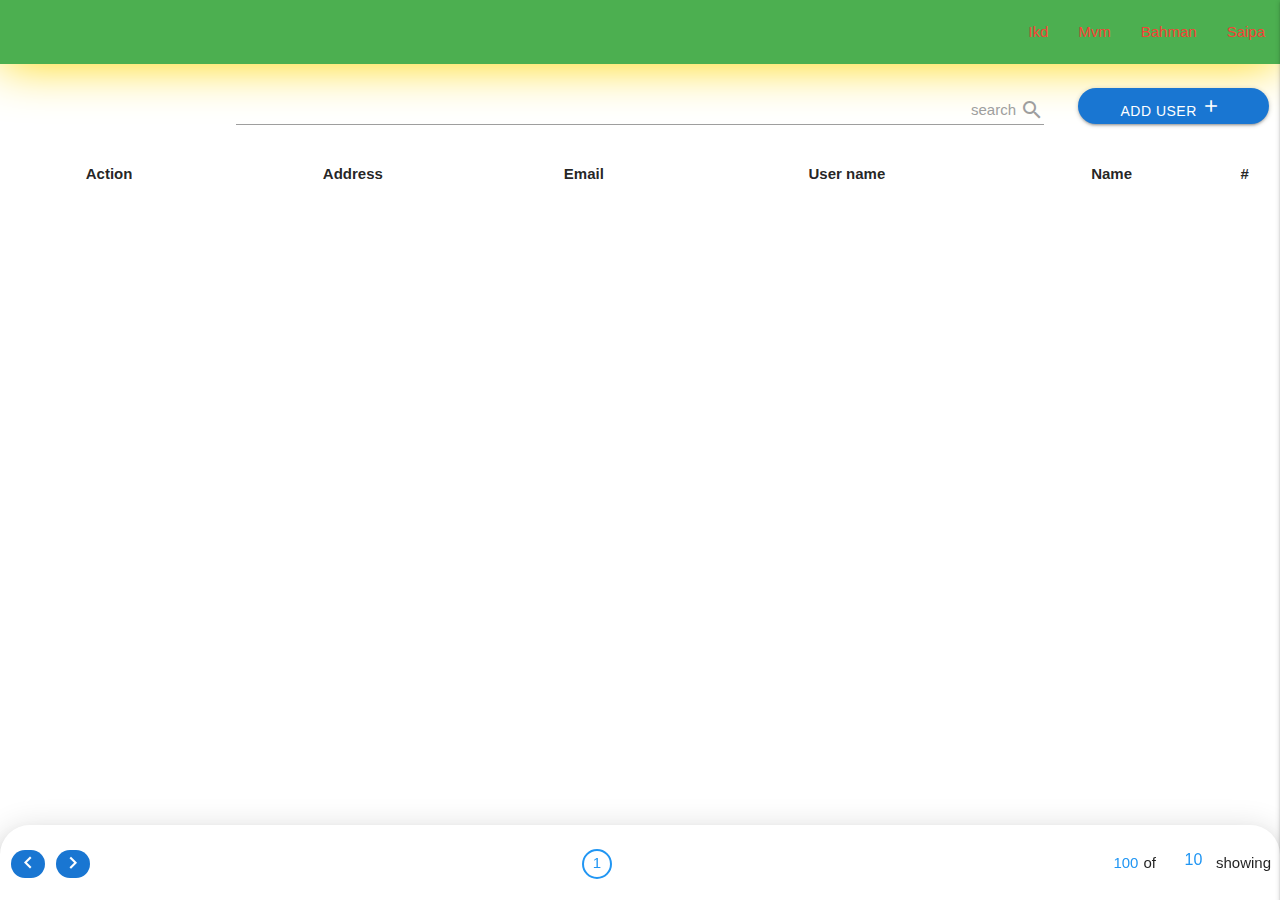
==== assets/users.html @ 416aa0b7 "part #25" ====
<!DOCTYPE html>
<html lang="en">
<head>
    <meta charset="UTF-8">
    <meta name="viewport" content="width=device-width, initial-scale=1.0">
     <link rel="stylesheet" href="/assets/materialize/css/materialize.min.css">
     <link href="https://fonts.googleapis.com/icon?family=Material+Icons" rel="stylesheet">
     <link rel="stylesheet" href="/assets/materialize/css/materialize-rtl.css">
     <link rel="stylesheet" href="/assets/css/style.css">
     <link rel="stylesheet" href="/assets/css/util.css">
     <link rel="stylesheet" type="text/css" href="/assets/css/style.css">
     <link rel="icon" type="image/x-icon" href="/assets/images/favicon.ico">
     <title>in the name of god</title>
</head>
<body x-data="usersData">
   <!-- navbar    section  start -->
    <nav class="green z-depth-0 top_navbar">
        <div class="nav-wrapper">
          <a href="#!" class="red-text hide-on-med-and-up">Users Management</a>
          <a href="#" data-target="mobile-demo" class="sidenav-trigger red-text right"><i class="material-icons">menu</i></a>
          <ul class="hide-on-med-and-down dis-flex">
            <li><a href="https://saipa.iranecar.com" class="red-text">Saipa</a></li>
            <li><a href="https://bahman.iranecar.com" class="red-text">Bahman</a></li>
            <li><a href="https://www.mvmco.ir" class="red-text">Mvm</a></li>
            <li><a href="https://www.ikd.ir" class="red-text">Ikd</a></li>
          </ul>
        </div>
      </nav>
        <!-- navbar    section  end -->


        <!-- content    section  start -->

         
        <section id="top_action_section" class="row m-b-0 container">

          
           <!-- add    botton -->
            
    
         <div class="p-l-10 p-r-10 p-t-10 col s12 m4 l2">
            <button id="add_user_botton" class="waves-effect waves-light btn blue darken-2 p-l-30 p-r-30 w-full rounded_pill" 
            x-on:click="showAddModal = true">
                <i class="material-icons m-r-5">add</i>
                Add User
            </button>
         </div> 
         
         <!-- search    section -->

         <div class="row col s12 m8 l8 m-b-0">
            <div class="input-field col s12">
              <input id="search" type="text" class="validate">
              <label for="search">
                <i class="material-icons pos-relative top-7">search</i>
                search
            </label>
              
            </div>
          </div>
          <div class="col l2 hide-on-med-and-down"></div>
        </section>
        
         <!-- user list    section              -->

        

        <!-- spinner start -->

        <!-- <template x-if="isLoading"> -->

          <div class="center-align" x-show="isLoading">
            <div class="preloader-wrapper small active">
              <div class="spinner-layer spinner-green-only">
                <div class="circle-clipper left">
                  <div class="circle"></div>
                </div><div class="gap-patch">
                  <div class="circle"></div>
                </div><div class="circle-clipper right">
                  <div class="circle"></div>
                </div>
              </div>
            </div>
        </div>

        <!-- </template> -->


 
         <!-- spinner end -->

        <!-- user  list    in mobile size start  -->

         <section class="user_list_section" x-init="getUsers()">

         <ul class="collapsible hide-on-med-and-up">

         <template x-for="user in pageUsers">

          <li class="users_list_item">
            <div class="collapsible-header">
  
              <i class="material-icons blue-text darken-2 users_list_arrow_icon">
                arrow_drop_down_circle</i>
                <span x-text="user.name"></span>
                
              
            </div>
              <div class="collapsible-body">
                <div class="p-all-5">
                  <span class="f-bold">Username  :</span>
                  <span x-text="user.username"></span>
                </div>
  
                <div class="p-all-5">
                  <span class="f-bold">Email  :</span>
                  <span x-text="user.email"></span>
                </div>
  
                <div class="p-all-5">
                  <span class="f-bold">Address  :</span>
                  <span x-text="user.address.city+'-'+user.address.street"></span>
                </div>
  
                <div class="p-all-5 flex-l-m">
                  <span class="f-bold">Action  :</span>
                  <i class="material-icons red-text m-l-5 m-r-5">delete_forever</i>
                  <i class="material-icons orange-text darken-3 m-l-5 m-r-5">edite</i>
                </div>
              </div>
          </li>

         </template>



         </ul>

         <!-- user  list    in mobile size end -->

         <!-- user  list in    Desktop start -->

         <div class="hide-on-med-and-down show-on-medium-and-up container">

          <table class="striped centered highlight">

            <thead>
            <tr>
            <th>#</th>
            <th>Name</th>
            <th>User name</th>
            <th>Email</th>
            <th>Address</th>
            <th>Action</th> 
            </tr>
            </thead>

            <tbody class="desktop_table_body">

              <template x-for="user in pageUsers">

                <tr>
                  <td x-text="user.id"></td>
                  <td x-text="user.name"></td>
                  <td x-text="user.username"></td>
                  <td x-text="user.email"></td>
                  <td x-text="user.address.city+'-'+user.address.street"></td>
                  <td>
                    <i class="material-icons red-text m-l-5 m-r-5 hov-pointer">delete_forever</i>
                    <i class="material-icons orange-text darken-3 m-l-5 m-r-5 hov-pointer">edite</i>  
                  </td>
                </tr>

              </template>

            </tbody>
          </table>
         </div>

         <!-- user  list in    Desktop end -->

         <!-- page number users list -->

         <div class="pagination_container container p-l-9 p-r-9 p-t-12 p-b-10 flex-sb-m pos-fixed left-0 right-0 bottom-0 z-depth-4 rounded_top_30">

        <div class="pagination_item_counts flex-l p-l-10 flex-l-m">
          showing
          <span class="m-l-5 m-r-5 max-w-50 ">
            <input type="number" class="blue-text darken-2 no-border center-align m-b-0" value="10">
          </span>
          of
          <span class="blue-text darken-2 m-l-5 m-r-5">100</span>
        </div>

        <strong x-text="currentPage" class="blue-text page_number"></strong>

        <div class="pagination_bottons">

          <i class="material-icons blue darken-2 m-l-2 m-r-5 p-l-5 p-r-5 p-t-1 p-b-3 waves-effect waves-light white-text rounded_pill"
          x-on:click="nextPage()">keyboard_arrow_right</i>
          <i class="material-icons blue darken-2 m-l-2 m-r-5 p-l-5 p-r-5 p-t-1 p-b-3 waves-effect waves-light white-text rounded_pill"
          x-on:click="prevPage()">keyboard_arrow_left</i>
      
          </div>

         </div>


         </section>



        <!-- Modal     section -->

        <div class="add_user-modal_back " x-show="showAddModal" x-transition x-on:click="showAddModal = false" ></div>

        <div class="add_user_modal container trans-0-3" x-bind:class="showAddModal ? 'show' : ''">

          <div class="row p-t-10 p-b-10 p-r-40 p-l-40 center-on-small-only">

        <h5>
          <i class="material-icons m-r-10 m-l-10 pos-relative top-4">person_add</i>
          Add User
        </h5>

        <form>

        <div class="input-field col s12">
          <input id="name" type="text" class="validate">
          <label for="name">name</label>
        </div>

        <div class="input-field col s12">
          <input id="username" type="text" class="validate">
          <label for="username">username</label>
        </div>

        <div class="input-field col s12">
          <input id="email" type="email" class="validate">
          <label for="email">email</label>
        </div>
        </form>

        <button type="button"
        class="waves-effect waves-light btn blue-darken-1 m-t-20 m-b-10 w-full max-w-250 rounded_pill">
        submit
      </button>
          </div>

        </div>

        <!-- content    section  end -->

        <!-- sidebar    section  start -->
      <ul class="sidenav" id="mobile-demo">
        <li><div class="user-view">
          <div class="background">
            <img src="/assets/images/1.jpg" class="w_100">
          </div>
          <a><img class="circle" src="/assets/images/5.jpg"></a>
          <a><span class="white-text name">Ali Babaie</span></a>
          <a><span class="white-text email">Ali_babaie2005@yahoo.com</span></a>
        </div></li>
        <li>
          <a href="http://vista.ir"><i class="material-icons right sidenav_link_icon">insert_link</i>Khabar</a>
        </li>
        <li>
          <a href="https://ikco.ir"><i class="material-icons right sidenav_link_icon">insert_link</i>Mashin</a>
        </li>
        <li><div class="divider"></div></li>
        <li><a class="subheader">page</a></li>
        <li><a class="waves-effect" href="/assets/users.html">Home</a></li>
        <li><a class="waves-effect" href="/assets/users.html">Users</a></li>
      </ul>
      <!-- sidebar    section  end -->


     <!-- reference    Js -->
     <script src="/assets/js/axios.js"></script>
     <script defer src="/assets/js/alpine.js"></script>
     <script src="/assets/js/alpinjscontoroller/usersContoroller.js"></script>
     <script src="/assets/materialize/js/materialize.min.js"></script>
     <script src="/assets/js/app.js"></script>
     <script src="/assets/js/useres.js"></script>
</body>
</html>
---- assets/css/style.css ----
@font-face{
  font-family: "BYekan";
  src: url(/assets/fonts-BYekan/BYekan-webfont.eot); format("eot");
  src: url(/assets/fonts-BYekan/BYekan-webfont.woff); format("woff");
  src: url(/assets/fonts-BYekan/BYekan-webfont.ttf); format("truetype");
  font-weight: normal;
  font-style: normal;

}

*{
   direction: rtl; 
  /* font-family: "BYekan"; */
}

.w_100{
    width: 100%  !important;
}

 @media( min-width:600px ){ 
    .top_navbar{
        box-shadow: 0 0 50px gold !important;
    }

    #top_action_section{
        display: flex !important;
        align-items: center !important;
    }
 } 

 .users_list_item .users_list_arrow_icon{
    transition: all 400ms ease;   
   
   }

 .users_list_item.active .users_list_arrow_icon{
    transform: rotate(180deg)   
   
   }

   .users_list_item.active , .users_list_item.active .collapsible-header{
    background-color: grey;
    
   }

   table.highlight > tbody > tr:hover {
    background-color:#bbdefb ;
  }

  .container{
    width: 100% !important;
  }

  .add_user-modal_back{
    position: fixed;
    width: 100%;
    height: 100vh;
    background-color: rgba(0, 0, 0, .5);
    left: 0;
    top: 0;
    z-index: 999;

  }

 .add_user_modal{
  position: fixed;
  height: 70vh;
  background-color: white;
  bottom: 0;
  z-index: 1000;
  border-radius: 30px 30px 0 0;
  left: 0;
  right: 0;
  margin: 0 auto;
  bottom: -70vh;
 }

 .add_user_modal.show{
  box-shadow: 0 0 10px blue;
  bottom: 0vh;
 }

 .sidenav_link_icon{
  margin: 0 0 0 25px  !important; 
 }

 .user_list_section{
  height: calc(100vh - 258px);
  overflow: auto;
 }

 .page_number{
 display: flex; 
 justify-content: center;
 align-items: center;
 border: 2px solid;
 border-radius: 100%;
 width: 30px;
 height: 30px;
 }
---- assets/css/util.css ----
/*[ FONT SIZE ]
///////////////////////////////////////////////////////////
*/
.f-bold{font-weight: bold !important;}
.fs-1 {font-size: 1px;}
.fs-2 {font-size: 2px;}
.fs-3 {font-size: 3px;}
.fs-4 {font-size: 4px;}
.fs-5 {font-size: 5px;}
.fs-6 {font-size: 6px;}
.fs-7 {font-size: 7px;}
.fs-8 {font-size: 8px;}
.fs-9 {font-size: 9px;}
.fs-10 {font-size: 10px;}
.fs-11 {font-size: 11px;}
.fs-12 {font-size: 12px;}
.fs-13 {font-size: 13px;}
.fs-14 {font-size: 14px;}
.fs-15 {font-size: 15px;}
.fs-16 {font-size: 16px;}
.fs-17 {font-size: 17px;}
.fs-18 {font-size: 18px;}
.fs-19 {font-size: 19px;}
.fs-20 {font-size: 20px;}
.fs-21 {font-size: 21px;}
.fs-22 {font-size: 22px;}
.fs-23 {font-size: 23px;}
.fs-24 {font-size: 24px;}
.fs-25 {font-size: 25px;}
.fs-26 {font-size: 26px;}
.fs-27 {font-size: 27px;}
.fs-28 {font-size: 28px;}
.fs-29 {font-size: 29px;}
.fs-30 {font-size: 30px;}
.fs-31 {font-size: 31px;}
.fs-32 {font-size: 32px;}
.fs-33 {font-size: 33px;}
.fs-34 {font-size: 34px;}
.fs-35 {font-size: 35px;}
.fs-36 {font-size: 36px;}
.fs-37 {font-size: 37px;}
.fs-38 {font-size: 38px;}
.fs-39 {font-size: 39px;}
.fs-40 {font-size: 40px;}
.fs-41 {font-size: 41px;}
.fs-42 {font-size: 42px;}
.fs-43 {font-size: 43px;}
.fs-44 {font-size: 44px;}
.fs-45 {font-size: 45px;}
.fs-46 {font-size: 46px;}
.fs-47 {font-size: 47px;}
.fs-48 {font-size: 48px;}
.fs-49 {font-size: 49px;}
.fs-50 {font-size: 50px;}
.fs-51 {font-size: 51px;}
.fs-52 {font-size: 52px;}
.fs-53 {font-size: 53px;}
.fs-54 {font-size: 54px;}
.fs-55 {font-size: 55px;}
.fs-56 {font-size: 56px;}
.fs-57 {font-size: 57px;}
.fs-58 {font-size: 58px;}
.fs-59 {font-size: 59px;}
.fs-60 {font-size: 60px;}
.fs-61 {font-size: 61px;}
.fs-62 {font-size: 62px;}
.fs-63 {font-size: 63px;}
.fs-64 {font-size: 64px;}
.fs-65 {font-size: 65px;}
.fs-66 {font-size: 66px;}
.fs-67 {font-size: 67px;}
.fs-68 {font-size: 68px;}
.fs-69 {font-size: 69px;}
.fs-70 {font-size: 70px;}
.fs-71 {font-size: 71px;}
.fs-72 {font-size: 72px;}
.fs-73 {font-size: 73px;}
.fs-74 {font-size: 74px;}
.fs-75 {font-size: 75px;}
.fs-76 {font-size: 76px;}
.fs-77 {font-size: 77px;}
.fs-78 {font-size: 78px;}
.fs-79 {font-size: 79px;}
.fs-80 {font-size: 80px;}
.fs-81 {font-size: 81px;}
.fs-82 {font-size: 82px;}
.fs-83 {font-size: 83px;}
.fs-84 {font-size: 84px;}
.fs-85 {font-size: 85px;}
.fs-86 {font-size: 86px;}
.fs-87 {font-size: 87px;}
.fs-88 {font-size: 88px;}
.fs-89 {font-size: 89px;}
.fs-90 {font-size: 90px;}
.fs-91 {font-size: 91px;}
.fs-92 {font-size: 92px;}
.fs-93 {font-size: 93px;}
.fs-94 {font-size: 94px;}
.fs-95 {font-size: 95px;}
.fs-96 {font-size: 96px;}
.fs-97 {font-size: 97px;}
.fs-98 {font-size: 98px;}
.fs-99 {font-size: 99px;}
.fs-100 {font-size: 100px;}
.fs-101 {font-size: 101px;}
.fs-102 {font-size: 102px;}
.fs-103 {font-size: 103px;}
.fs-104 {font-size: 104px;}
.fs-105 {font-size: 105px;}
.fs-106 {font-size: 106px;}
.fs-107 {font-size: 107px;}
.fs-108 {font-size: 108px;}
.fs-109 {font-size: 109px;}
.fs-110 {font-size: 110px;}
.fs-111 {font-size: 111px;}
.fs-112 {font-size: 112px;}
.fs-113 {font-size: 113px;}
.fs-114 {font-size: 114px;}
.fs-115 {font-size: 115px;}
.fs-116 {font-size: 116px;}
.fs-117 {font-size: 117px;}
.fs-118 {font-size: 118px;}
.fs-119 {font-size: 119px;}
.fs-120 {font-size: 120px;}
.fs-121 {font-size: 121px;}
.fs-122 {font-size: 122px;}
.fs-123 {font-size: 123px;}
.fs-124 {font-size: 124px;}
.fs-125 {font-size: 125px;}
.fs-126 {font-size: 126px;}
.fs-127 {font-size: 127px;}
.fs-128 {font-size: 128px;}
.fs-129 {font-size: 129px;}
.fs-130 {font-size: 130px;}
.fs-131 {font-size: 131px;}
.fs-132 {font-size: 132px;}
.fs-133 {font-size: 133px;}
.fs-134 {font-size: 134px;}
.fs-135 {font-size: 135px;}
.fs-136 {font-size: 136px;}
.fs-137 {font-size: 137px;}
.fs-138 {font-size: 138px;}
.fs-139 {font-size: 139px;}
.fs-140 {font-size: 140px;}
.fs-141 {font-size: 141px;}
.fs-142 {font-size: 142px;}
.fs-143 {font-size: 143px;}
.fs-144 {font-size: 144px;}
.fs-145 {font-size: 145px;}
.fs-146 {font-size: 146px;}
.fs-147 {font-size: 147px;}
.fs-148 {font-size: 148px;}
.fs-149 {font-size: 149px;}
.fs-150 {font-size: 150px;}
.fs-151 {font-size: 151px;}
.fs-152 {font-size: 152px;}
.fs-153 {font-size: 153px;}
.fs-154 {font-size: 154px;}
.fs-155 {font-size: 155px;}
.fs-156 {font-size: 156px;}
.fs-157 {font-size: 157px;}
.fs-158 {font-size: 158px;}
.fs-159 {font-size: 159px;}
.fs-160 {font-size: 160px;}
.fs-161 {font-size: 161px;}
.fs-162 {font-size: 162px;}
.fs-163 {font-size: 163px;}
.fs-164 {font-size: 164px;}
.fs-165 {font-size: 165px;}
.fs-166 {font-size: 166px;}
.fs-167 {font-size: 167px;}
.fs-168 {font-size: 168px;}
.fs-169 {font-size: 169px;}
.fs-170 {font-size: 170px;}
.fs-171 {font-size: 171px;}
.fs-172 {font-size: 172px;}
.fs-173 {font-size: 173px;}
.fs-174 {font-size: 174px;}
.fs-175 {font-size: 175px;}
.fs-176 {font-size: 176px;}
.fs-177 {font-size: 177px;}
.fs-178 {font-size: 178px;}
.fs-179 {font-size: 179px;}
.fs-180 {font-size: 180px;}
.fs-181 {font-size: 181px;}
.fs-182 {font-size: 182px;}
.fs-183 {font-size: 183px;}
.fs-184 {font-size: 184px;}
.fs-185 {font-size: 185px;}
.fs-186 {font-size: 186px;}
.fs-187 {font-size: 187px;}
.fs-188 {font-size: 188px;}
.fs-189 {font-size: 189px;}
.fs-190 {font-size: 190px;}
.fs-191 {font-size: 191px;}
.fs-192 {font-size: 192px;}
.fs-193 {font-size: 193px;}
.fs-194 {font-size: 194px;}
.fs-195 {font-size: 195px;}
.fs-196 {font-size: 196px;}
.fs-197 {font-size: 197px;}
.fs-198 {font-size: 198px;}
.fs-199 {font-size: 199px;}
.fs-200 {font-size: 200px;}

/*[ PADDING ]
///////////////////////////////////////////////////////////
*/
.p-all-0{padding: 0 !important;}
.p-all-1{padding: 1px !important;}
.p-all-2{padding: 2px !important;}
.p-all-3{padding: 3px !important;}
.p-all-4{padding: 4px !important;}
.p-all-5{padding: 5px !important;}
.p-all-6{padding: 6px !important;}
.p-all-7{padding: 7px !important;}
.p-all-8{padding: 8px !important;}
.p-all-9{padding: 9px !important;}
.p-t-0 {padding-top: 0px;}
.p-t-1 {padding-top: 1px;}
.p-t-2 {padding-top: 2px;}
.p-t-3 {padding-top: 3px;}
.p-t-4 {padding-top: 4px;}
.p-t-5 {padding-top: 5px;}
.p-t-6 {padding-top: 6px;}
.p-t-7 {padding-top: 7px;}
.p-t-8 {padding-top: 8px;}
.p-t-9 {padding-top: 9px;}
.p-t-10 {padding-top: 10px;}
.p-t-11 {padding-top: 11px;}
.p-t-12 {padding-top: 12px;}
.p-t-13 {padding-top: 13px;}
.p-t-14 {padding-top: 14px;}
.p-t-15 {padding-top: 15px;}
.p-t-16 {padding-top: 16px;}
.p-t-17 {padding-top: 17px;}
.p-t-18 {padding-top: 18px;}
.p-t-19 {padding-top: 19px;}
.p-t-20 {padding-top: 20px;}
.p-t-21 {padding-top: 21px;}
.p-t-22 {padding-top: 22px;}
.p-t-23 {padding-top: 23px;}
.p-t-24 {padding-top: 24px;}
.p-t-25 {padding-top: 25px;}
.p-t-26 {padding-top: 26px;}
.p-t-27 {padding-top: 27px;}
.p-t-28 {padding-top: 28px;}
.p-t-29 {padding-top: 29px;}
.p-t-30 {padding-top: 30px;}
.p-t-31 {padding-top: 31px;}
.p-t-32 {padding-top: 32px;}
.p-t-33 {padding-top: 33px;}
.p-t-34 {padding-top: 34px;}
.p-t-35 {padding-top: 35px;}
.p-t-36 {padding-top: 36px;}
.p-t-37 {padding-top: 37px;}
.p-t-38 {padding-top: 38px;}
.p-t-39 {padding-top: 39px;}
.p-t-40 {padding-top: 40px;}
.p-t-41 {padding-top: 41px;}
.p-t-42 {padding-top: 42px;}
.p-t-43 {padding-top: 43px;}
.p-t-44 {padding-top: 44px;}
.p-t-45 {padding-top: 45px;}
.p-t-46 {padding-top: 46px;}
.p-t-47 {padding-top: 47px;}
.p-t-48 {padding-top: 48px;}
.p-t-49 {padding-top: 49px;}
.p-t-50 {padding-top: 50px;}
.p-t-51 {padding-top: 51px;}
.p-t-52 {padding-top: 52px;}
.p-t-53 {padding-top: 53px;}
.p-t-54 {padding-top: 54px;}
.p-t-55 {padding-top: 55px;}
.p-t-56 {padding-top: 56px;}
.p-t-57 {padding-top: 57px;}
.p-t-58 {padding-top: 58px;}
.p-t-59 {padding-top: 59px;}
.p-t-60 {padding-top: 60px;}
.p-t-61 {padding-top: 61px;}
.p-t-62 {padding-top: 62px;}
.p-t-63 {padding-top: 63px;}
.p-t-64 {padding-top: 64px;}
.p-t-65 {padding-top: 65px;}
.p-t-66 {padding-top: 66px;}
.p-t-67 {padding-top: 67px;}
.p-t-68 {padding-top: 68px;}
.p-t-69 {padding-top: 69px;}
.p-t-70 {padding-top: 70px;}
.p-t-71 {padding-top: 71px;}
.p-t-72 {padding-top: 72px;}
.p-t-73 {padding-top: 73px;}
.p-t-74 {padding-top: 74px;}
.p-t-75 {padding-top: 75px;}
.p-t-76 {padding-top: 76px;}
.p-t-77 {padding-top: 77px;}
.p-t-78 {padding-top: 78px;}
.p-t-79 {padding-top: 79px;}
.p-t-80 {padding-top: 80px;}
.p-t-81 {padding-top: 81px;}
.p-t-82 {padding-top: 82px;}
.p-t-83 {padding-top: 83px;}
.p-t-84 {padding-top: 84px;}
.p-t-85 {padding-top: 85px;}
.p-t-86 {padding-top: 86px;}
.p-t-87 {padding-top: 87px;}
.p-t-88 {padding-top: 88px;}
.p-t-89 {padding-top: 89px;}
.p-t-90 {padding-top: 90px;}
.p-t-91 {padding-top: 91px;}
.p-t-92 {padding-top: 92px;}
.p-t-93 {padding-top: 93px;}
.p-t-94 {padding-top: 94px;}
.p-t-95 {padding-top: 95px;}
.p-t-96 {padding-top: 96px;}
.p-t-97 {padding-top: 97px;}
.p-t-98 {padding-top: 98px;}
.p-t-99 {padding-top: 99px;}
.p-t-100 {padding-top: 100px;}
.p-t-101 {padding-top: 101px;}
.p-t-102 {padding-top: 102px;}
.p-t-103 {padding-top: 103px;}
.p-t-104 {padding-top: 104px;}
.p-t-105 {padding-top: 105px;}
.p-t-106 {padding-top: 106px;}
.p-t-107 {padding-top: 107px;}
.p-t-108 {padding-top: 108px;}
.p-t-109 {padding-top: 109px;}
.p-t-110 {padding-top: 110px;}
.p-t-111 {padding-top: 111px;}
.p-t-112 {padding-top: 112px;}
.p-t-113 {padding-top: 113px;}
.p-t-114 {padding-top: 114px;}
.p-t-115 {padding-top: 115px;}
.p-t-116 {padding-top: 116px;}
.p-t-117 {padding-top: 117px;}
.p-t-118 {padding-top: 118px;}
.p-t-119 {padding-top: 119px;}
.p-t-120 {padding-top: 120px;}
.p-t-121 {padding-top: 121px;}
.p-t-122 {padding-top: 122px;}
.p-t-123 {padding-top: 123px;}
.p-t-124 {padding-top: 124px;}
.p-t-125 {padding-top: 125px;}
.p-t-126 {padding-top: 126px;}
.p-t-127 {padding-top: 127px;}
.p-t-128 {padding-top: 128px;}
.p-t-129 {padding-top: 129px;}
.p-t-130 {padding-top: 130px;}
.p-t-131 {padding-top: 131px;}
.p-t-132 {padding-top: 132px;}
.p-t-133 {padding-top: 133px;}
.p-t-134 {padding-top: 134px;}
.p-t-135 {padding-top: 135px;}
.p-t-136 {padding-top: 136px;}
.p-t-137 {padding-top: 137px;}
.p-t-138 {padding-top: 138px;}
.p-t-139 {padding-top: 139px;}
.p-t-140 {padding-top: 140px;}
.p-t-141 {padding-top: 141px;}
.p-t-142 {padding-top: 142px;}
.p-t-143 {padding-top: 143px;}
.p-t-144 {padding-top: 144px;}
.p-t-145 {padding-top: 145px;}
.p-t-146 {padding-top: 146px;}
.p-t-147 {padding-top: 147px;}
.p-t-148 {padding-top: 148px;}
.p-t-149 {padding-top: 149px;}
.p-t-150 {padding-top: 150px;}
.p-t-151 {padding-top: 151px;}
.p-t-152 {padding-top: 152px;}
.p-t-153 {padding-top: 153px;}
.p-t-154 {padding-top: 154px;}
.p-t-155 {padding-top: 155px;}
.p-t-156 {padding-top: 156px;}
.p-t-157 {padding-top: 157px;}
.p-t-158 {padding-top: 158px;}
.p-t-159 {padding-top: 159px;}
.p-t-160 {padding-top: 160px;}
.p-t-161 {padding-top: 161px;}
.p-t-162 {padding-top: 162px;}
.p-t-163 {padding-top: 163px;}
.p-t-164 {padding-top: 164px;}
.p-t-165 {padding-top: 165px;}
.p-t-166 {padding-top: 166px;}
.p-t-167 {padding-top: 167px;}
.p-t-168 {padding-top: 168px;}
.p-t-169 {padding-top: 169px;}
.p-t-170 {padding-top: 170px;}
.p-t-171 {padding-top: 171px;}
.p-t-172 {padding-top: 172px;}
.p-t-173 {padding-top: 173px;}
.p-t-174 {padding-top: 174px;}
.p-t-175 {padding-top: 175px;}
.p-t-176 {padding-top: 176px;}
.p-t-177 {padding-top: 177px;}
.p-t-178 {padding-top: 178px;}
.p-t-179 {padding-top: 179px;}
.p-t-180 {padding-top: 180px;}
.p-t-181 {padding-top: 181px;}
.p-t-182 {padding-top: 182px;}
.p-t-183 {padding-top: 183px;}
.p-t-184 {padding-top: 184px;}
.p-t-185 {padding-top: 185px;}
.p-t-186 {padding-top: 186px;}
.p-t-187 {padding-top: 187px;}
.p-t-188 {padding-top: 188px;}
.p-t-189 {padding-top: 189px;}
.p-t-190 {padding-top: 190px;}
.p-t-191 {padding-top: 191px;}
.p-t-192 {padding-top: 192px;}
.p-t-193 {padding-top: 193px;}
.p-t-194 {padding-top: 194px;}
.p-t-195 {padding-top: 195px;}
.p-t-196 {padding-top: 196px;}
.p-t-197 {padding-top: 197px;}
.p-t-198 {padding-top: 198px;}
.p-t-199 {padding-top: 199px;}
.p-t-200 {padding-top: 200px;}
.p-t-201 {padding-top: 201px;}
.p-t-202 {padding-top: 202px;}
.p-t-203 {padding-top: 203px;}
.p-t-204 {padding-top: 204px;}
.p-t-205 {padding-top: 205px;}
.p-t-206 {padding-top: 206px;}
.p-t-207 {padding-top: 207px;}
.p-t-208 {padding-top: 208px;}
.p-t-209 {padding-top: 209px;}
.p-t-210 {padding-top: 210px;}
.p-t-211 {padding-top: 211px;}
.p-t-212 {padding-top: 212px;}
.p-t-213 {padding-top: 213px;}
.p-t-214 {padding-top: 214px;}
.p-t-215 {padding-top: 215px;}
.p-t-216 {padding-top: 216px;}
.p-t-217 {padding-top: 217px;}
.p-t-218 {padding-top: 218px;}
.p-t-219 {padding-top: 219px;}
.p-t-220 {padding-top: 220px;}
.p-t-221 {padding-top: 221px;}
.p-t-222 {padding-top: 222px;}
.p-t-223 {padding-top: 223px;}
.p-t-224 {padding-top: 224px;}
.p-t-225 {padding-top: 225px;}
.p-t-226 {padding-top: 226px;}
.p-t-227 {padding-top: 227px;}
.p-t-228 {padding-top: 228px;}
.p-t-229 {padding-top: 229px;}
.p-t-230 {padding-top: 230px;}
.p-t-231 {padding-top: 231px;}
.p-t-232 {padding-top: 232px;}
.p-t-233 {padding-top: 233px;}
.p-t-234 {padding-top: 234px;}
.p-t-235 {padding-top: 235px;}
.p-t-236 {padding-top: 236px;}
.p-t-237 {padding-top: 237px;}
.p-t-238 {padding-top: 238px;}
.p-t-239 {padding-top: 239px;}
.p-t-240 {padding-top: 240px;}
.p-t-241 {padding-top: 241px;}
.p-t-242 {padding-top: 242px;}
.p-t-243 {padding-top: 243px;}
.p-t-244 {padding-top: 244px;}
.p-t-245 {padding-top: 245px;}
.p-t-246 {padding-top: 246px;}
.p-t-247 {padding-top: 247px;}
.p-t-248 {padding-top: 248px;}
.p-t-249 {padding-top: 249px;}
.p-t-250 {padding-top: 250px;}
.p-b-0 {padding-bottom: 0px;}
.p-b-1 {padding-bottom: 1px;}
.p-b-2 {padding-bottom: 2px;}
.p-b-3 {padding-bottom: 3px;}
.p-b-4 {padding-bottom: 4px;}
.p-b-5 {padding-bottom: 5px;}
.p-b-6 {padding-bottom: 6px;}
.p-b-7 {padding-bottom: 7px;}
.p-b-8 {padding-bottom: 8px;}
.p-b-9 {padding-bottom: 9px;}
.p-b-10 {padding-bottom: 10px;}
.p-b-11 {padding-bottom: 11px;}
.p-b-12 {padding-bottom: 12px;}
.p-b-13 {padding-bottom: 13px;}
.p-b-14 {padding-bottom: 14px;}
.p-b-15 {padding-bottom: 15px;}
.p-b-16 {padding-bottom: 16px;}
.p-b-17 {padding-bottom: 17px;}
.p-b-18 {padding-bottom: 18px;}
.p-b-19 {padding-bottom: 19px;}
.p-b-20 {padding-bottom: 20px;}
.p-b-21 {padding-bottom: 21px;}
.p-b-22 {padding-bottom: 22px;}
.p-b-23 {padding-bottom: 23px;}
.p-b-24 {padding-bottom: 24px;}
.p-b-25 {padding-bottom: 25px;}
.p-b-26 {padding-bottom: 26px;}
.p-b-27 {padding-bottom: 27px;}
.p-b-28 {padding-bottom: 28px;}
.p-b-29 {padding-bottom: 29px;}
.p-b-30 {padding-bottom: 30px;}
.p-b-31 {padding-bottom: 31px;}
.p-b-32 {padding-bottom: 32px;}
.p-b-33 {padding-bottom: 33px;}
.p-b-34 {padding-bottom: 34px;}
.p-b-35 {padding-bottom: 35px;}
.p-b-36 {padding-bottom: 36px;}
.p-b-37 {padding-bottom: 37px;}
.p-b-38 {padding-bottom: 38px;}
.p-b-39 {padding-bottom: 39px;}
.p-b-40 {padding-bottom: 40px;}
.p-b-41 {padding-bottom: 41px;}
.p-b-42 {padding-bottom: 42px;}
.p-b-43 {padding-bottom: 43px;}
.p-b-44 {padding-bottom: 44px;}
.p-b-45 {padding-bottom: 45px;}
.p-b-46 {padding-bottom: 46px;}
.p-b-47 {padding-bottom: 47px;}
.p-b-48 {padding-bottom: 48px;}
.p-b-49 {padding-bottom: 49px;}
.p-b-50 {padding-bottom: 50px;}
.p-b-51 {padding-bottom: 51px;}
.p-b-52 {padding-bottom: 52px;}
.p-b-53 {padding-bottom: 53px;}
.p-b-54 {padding-bottom: 54px;}
.p-b-55 {padding-bottom: 55px;}
.p-b-56 {padding-bottom: 56px;}
.p-b-57 {padding-bottom: 57px;}
.p-b-58 {padding-bottom: 58px;}
.p-b-59 {padding-bottom: 59px;}
.p-b-60 {padding-bottom: 60px;}
.p-b-61 {padding-bottom: 61px;}
.p-b-62 {padding-bottom: 62px;}
.p-b-63 {padding-bottom: 63px;}
.p-b-64 {padding-bottom: 64px;}
.p-b-65 {padding-bottom: 65px;}
.p-b-66 {padding-bottom: 66px;}
.p-b-67 {padding-bottom: 67px;}
.p-b-68 {padding-bottom: 68px;}
.p-b-69 {padding-bottom: 69px;}
.p-b-70 {padding-bottom: 70px;}
.p-b-71 {padding-bottom: 71px;}
.p-b-72 {padding-bottom: 72px;}
.p-b-73 {padding-bottom: 73px;}
.p-b-74 {padding-bottom: 74px;}
.p-b-75 {padding-bottom: 75px;}
.p-b-76 {padding-bottom: 76px;}
.p-b-77 {padding-bottom: 77px;}
.p-b-78 {padding-bottom: 78px;}
.p-b-79 {padding-bottom: 79px;}
.p-b-80 {padding-bottom: 80px;}
.p-b-81 {padding-bottom: 81px;}
.p-b-82 {padding-bottom: 82px;}
.p-b-83 {padding-bottom: 83px;}
.p-b-84 {padding-bottom: 84px;}
.p-b-85 {padding-bottom: 85px;}
.p-b-86 {padding-bottom: 86px;}
.p-b-87 {padding-bottom: 87px;}
.p-b-88 {padding-bottom: 88px;}
.p-b-89 {padding-bottom: 89px;}
.p-b-90 {padding-bottom: 90px;}
.p-b-91 {padding-bottom: 91px;}
.p-b-92 {padding-bottom: 92px;}
.p-b-93 {padding-bottom: 93px;}
.p-b-94 {padding-bottom: 94px;}
.p-b-95 {padding-bottom: 95px;}
.p-b-96 {padding-bottom: 96px;}
.p-b-97 {padding-bottom: 97px;}
.p-b-98 {padding-bottom: 98px;}
.p-b-99 {padding-bottom: 99px;}
.p-b-100 {padding-bottom: 100px;}
.p-b-101 {padding-bottom: 101px;}
.p-b-102 {padding-bottom: 102px;}
.p-b-103 {padding-bottom: 103px;}
.p-b-104 {padding-bottom: 104px;}
.p-b-105 {padding-bottom: 105px;}
.p-b-106 {padding-bottom: 106px;}
.p-b-107 {padding-bottom: 107px;}
.p-b-108 {padding-bottom: 108px;}
.p-b-109 {padding-bottom: 109px;}
.p-b-110 {padding-bottom: 110px;}
.p-b-111 {padding-bottom: 111px;}
.p-b-112 {padding-bottom: 112px;}
.p-b-113 {padding-bottom: 113px;}
.p-b-114 {padding-bottom: 114px;}
.p-b-115 {padding-bottom: 115px;}
.p-b-116 {padding-bottom: 116px;}
.p-b-117 {padding-bottom: 117px;}
.p-b-118 {padding-bottom: 118px;}
.p-b-119 {padding-bottom: 119px;}
.p-b-120 {padding-bottom: 120px;}
.p-b-121 {padding-bottom: 121px;}
.p-b-122 {padding-bottom: 122px;}
.p-b-123 {padding-bottom: 123px;}
.p-b-124 {padding-bottom: 124px;}
.p-b-125 {padding-bottom: 125px;}
.p-b-126 {padding-bottom: 126px;}
.p-b-127 {padding-bottom: 127px;}
.p-b-128 {padding-bottom: 128px;}
.p-b-129 {padding-bottom: 129px;}
.p-b-130 {padding-bottom: 130px;}
.p-b-131 {padding-bottom: 131px;}
.p-b-132 {padding-bottom: 132px;}
.p-b-133 {padding-bottom: 133px;}
.p-b-134 {padding-bottom: 134px;}
.p-b-135 {padding-bottom: 135px;}
.p-b-136 {padding-bottom: 136px;}
.p-b-137 {padding-bottom: 137px;}
.p-b-138 {padding-bottom: 138px;}
.p-b-139 {padding-bottom: 139px;}
.p-b-140 {padding-bottom: 140px;}
.p-b-141 {padding-bottom: 141px;}
.p-b-142 {padding-bottom: 142px;}
.p-b-143 {padding-bottom: 143px;}
.p-b-144 {padding-bottom: 144px;}
.p-b-145 {padding-bottom: 145px;}
.p-b-146 {padding-bottom: 146px;}
.p-b-147 {padding-bottom: 147px;}
.p-b-148 {padding-bottom: 148px;}
.p-b-149 {padding-bottom: 149px;}
.p-b-150 {padding-bottom: 150px;}
.p-b-151 {padding-bottom: 151px;}
.p-b-152 {padding-bottom: 152px;}
.p-b-153 {padding-bottom: 153px;}
.p-b-154 {padding-bottom: 154px;}
.p-b-155 {padding-bottom: 155px;}
.p-b-156 {padding-bottom: 156px;}
.p-b-157 {padding-bottom: 157px;}
.p-b-158 {padding-bottom: 158px;}
.p-b-159 {padding-bottom: 159px;}
.p-b-160 {padding-bottom: 160px;}
.p-b-161 {padding-bottom: 161px;}
.p-b-162 {padding-bottom: 162px;}
.p-b-163 {padding-bottom: 163px;}
.p-b-164 {padding-bottom: 164px;}
.p-b-165 {padding-bottom: 165px;}
.p-b-166 {padding-bottom: 166px;}
.p-b-167 {padding-bottom: 167px;}
.p-b-168 {padding-bottom: 168px;}
.p-b-169 {padding-bottom: 169px;}
.p-b-170 {padding-bottom: 170px;}
.p-b-171 {padding-bottom: 171px;}
.p-b-172 {padding-bottom: 172px;}
.p-b-173 {padding-bottom: 173px;}
.p-b-174 {padding-bottom: 174px;}
.p-b-175 {padding-bottom: 175px;}
.p-b-176 {padding-bottom: 176px;}
.p-b-177 {padding-bottom: 177px;}
.p-b-178 {padding-bottom: 178px;}
.p-b-179 {padding-bottom: 179px;}
.p-b-180 {padding-bottom: 180px;}
.p-b-181 {padding-bottom: 181px;}
.p-b-182 {padding-bottom: 182px;}
.p-b-183 {padding-bottom: 183px;}
.p-b-184 {padding-bottom: 184px;}
.p-b-185 {padding-bottom: 185px;}
.p-b-186 {padding-bottom: 186px;}
.p-b-187 {padding-bottom: 187px;}
.p-b-188 {padding-bottom: 188px;}
.p-b-189 {padding-bottom: 189px;}
.p-b-190 {padding-bottom: 190px;}
.p-b-191 {padding-bottom: 191px;}
.p-b-192 {padding-bottom: 192px;}
.p-b-193 {padding-bottom: 193px;}
.p-b-194 {padding-bottom: 194px;}
.p-b-195 {padding-bottom: 195px;}
.p-b-196 {padding-bottom: 196px;}
.p-b-197 {padding-bottom: 197px;}
.p-b-198 {padding-bottom: 198px;}
.p-b-199 {padding-bottom: 199px;}
.p-b-200 {padding-bottom: 200px;}
.p-b-201 {padding-bottom: 201px;}
.p-b-202 {padding-bottom: 202px;}
.p-b-203 {padding-bottom: 203px;}
.p-b-204 {padding-bottom: 204px;}
.p-b-205 {padding-bottom: 205px;}
.p-b-206 {padding-bottom: 206px;}
.p-b-207 {padding-bottom: 207px;}
.p-b-208 {padding-bottom: 208px;}
.p-b-209 {padding-bottom: 209px;}
.p-b-210 {padding-bottom: 210px;}
.p-b-211 {padding-bottom: 211px;}
.p-b-212 {padding-bottom: 212px;}
.p-b-213 {padding-bottom: 213px;}
.p-b-214 {padding-bottom: 214px;}
.p-b-215 {padding-bottom: 215px;}
.p-b-216 {padding-bottom: 216px;}
.p-b-217 {padding-bottom: 217px;}
.p-b-218 {padding-bottom: 218px;}
.p-b-219 {padding-bottom: 219px;}
.p-b-220 {padding-bottom: 220px;}
.p-b-221 {padding-bottom: 221px;}
.p-b-222 {padding-bottom: 222px;}
.p-b-223 {padding-bottom: 223px;}
.p-b-224 {padding-bottom: 224px;}
.p-b-225 {padding-bottom: 225px;}
.p-b-226 {padding-bottom: 226px;}
.p-b-227 {padding-bottom: 227px;}
.p-b-228 {padding-bottom: 228px;}
.p-b-229 {padding-bottom: 229px;}
.p-b-230 {padding-bottom: 230px;}
.p-b-231 {padding-bottom: 231px;}
.p-b-232 {padding-bottom: 232px;}
.p-b-233 {padding-bottom: 233px;}
.p-b-234 {padding-bottom: 234px;}
.p-b-235 {padding-bottom: 235px;}
.p-b-236 {padding-bottom: 236px;}
.p-b-237 {padding-bottom: 237px;}
.p-b-238 {padding-bottom: 238px;}
.p-b-239 {padding-bottom: 239px;}
.p-b-240 {padding-bottom: 240px;}
.p-b-241 {padding-bottom: 241px;}
.p-b-242 {padding-bottom: 242px;}
.p-b-243 {padding-bottom: 243px;}
.p-b-244 {padding-bottom: 244px;}
.p-b-245 {padding-bottom: 245px;}
.p-b-246 {padding-bottom: 246px;}
.p-b-247 {padding-bottom: 247px;}
.p-b-248 {padding-bottom: 248px;}
.p-b-249 {padding-bottom: 249px;}
.p-b-250 {padding-bottom: 250px;}
.p-l-0 {padding-left: 0px;}
.p-l-1 {padding-left: 1px;}
.p-l-2 {padding-left: 2px;}
.p-l-3 {padding-left: 3px;}
.p-l-4 {padding-left: 4px;}
.p-l-5 {padding-left: 5px;}
.p-l-6 {padding-left: 6px;}
.p-l-7 {padding-left: 7px;}
.p-l-8 {padding-left: 8px;}
.p-l-9 {padding-left: 9px;}
.p-l-10 {padding-left: 10px;}
.p-l-11 {padding-left: 11px;}
.p-l-12 {padding-left: 12px;}
.p-l-13 {padding-left: 13px;}
.p-l-14 {padding-left: 14px;}
.p-l-15 {padding-left: 15px;}
.p-l-16 {padding-left: 16px;}
.p-l-17 {padding-left: 17px;}
.p-l-18 {padding-left: 18px;}
.p-l-19 {padding-left: 19px;}
.p-l-20 {padding-left: 20px;}
.p-l-21 {padding-left: 21px;}
.p-l-22 {padding-left: 22px;}
.p-l-23 {padding-left: 23px;}
.p-l-24 {padding-left: 24px;}
.p-l-25 {padding-left: 25px;}
.p-l-26 {padding-left: 26px;}
.p-l-27 {padding-left: 27px;}
.p-l-28 {padding-left: 28px;}
.p-l-29 {padding-left: 29px;}
.p-l-30 {padding-left: 30px;}
.p-l-31 {padding-left: 31px;}
.p-l-32 {padding-left: 32px;}
.p-l-33 {padding-left: 33px;}
.p-l-34 {padding-left: 34px;}
.p-l-35 {padding-left: 35px;}
.p-l-36 {padding-left: 36px;}
.p-l-37 {padding-left: 37px;}
.p-l-38 {padding-left: 38px;}
.p-l-39 {padding-left: 39px;}
.p-l-40 {padding-left: 40px;}
.p-l-41 {padding-left: 41px;}
.p-l-42 {padding-left: 42px;}
.p-l-43 {padding-left: 43px;}
.p-l-44 {padding-left: 44px;}
.p-l-45 {padding-left: 45px;}
.p-l-46 {padding-left: 46px;}
.p-l-47 {padding-left: 47px;}
.p-l-48 {padding-left: 48px;}
.p-l-49 {padding-left: 49px;}
.p-l-50 {padding-left: 50px;}
.p-l-51 {padding-left: 51px;}
.p-l-52 {padding-left: 52px;}
.p-l-53 {padding-left: 53px;}
.p-l-54 {padding-left: 54px;}
.p-l-55 {padding-left: 55px;}
.p-l-56 {padding-left: 56px;}
.p-l-57 {padding-left: 57px;}
.p-l-58 {padding-left: 58px;}
.p-l-59 {padding-left: 59px;}
.p-l-60 {padding-left: 60px;}
.p-l-61 {padding-left: 61px;}
.p-l-62 {padding-left: 62px;}
.p-l-63 {padding-left: 63px;}
.p-l-64 {padding-left: 64px;}
.p-l-65 {padding-left: 65px;}
.p-l-66 {padding-left: 66px;}
.p-l-67 {padding-left: 67px;}
.p-l-68 {padding-left: 68px;}
.p-l-69 {padding-left: 69px;}
.p-l-70 {padding-left: 70px;}
.p-l-71 {padding-left: 71px;}
.p-l-72 {padding-left: 72px;}
.p-l-73 {padding-left: 73px;}
.p-l-74 {padding-left: 74px;}
.p-l-75 {padding-left: 75px;}
.p-l-76 {padding-left: 76px;}
.p-l-77 {padding-left: 77px;}
.p-l-78 {padding-left: 78px;}
.p-l-79 {padding-left: 79px;}
.p-l-80 {padding-left: 80px;}
.p-l-81 {padding-left: 81px;}
.p-l-82 {padding-left: 82px;}
.p-l-83 {padding-left: 83px;}
.p-l-84 {padding-left: 84px;}
.p-l-85 {padding-left: 85px;}
.p-l-86 {padding-left: 86px;}
.p-l-87 {padding-left: 87px;}
.p-l-88 {padding-left: 88px;}
.p-l-89 {padding-left: 89px;}
.p-l-90 {padding-left: 90px;}
.p-l-91 {padding-left: 91px;}
.p-l-92 {padding-left: 92px;}
.p-l-93 {padding-left: 93px;}
.p-l-94 {padding-left: 94px;}
.p-l-95 {padding-left: 95px;}
.p-l-96 {padding-left: 96px;}
.p-l-97 {padding-left: 97px;}
.p-l-98 {padding-left: 98px;}
.p-l-99 {padding-left: 99px;}
.p-l-100 {padding-left: 100px;}
.p-l-101 {padding-left: 101px;}
.p-l-102 {padding-left: 102px;}
.p-l-103 {padding-left: 103px;}
.p-l-104 {padding-left: 104px;}
.p-l-105 {padding-left: 105px;}
.p-l-106 {padding-left: 106px;}
.p-l-107 {padding-left: 107px;}
.p-l-108 {padding-left: 108px;}
.p-l-109 {padding-left: 109px;}
.p-l-110 {padding-left: 110px;}
.p-l-111 {padding-left: 111px;}
.p-l-112 {padding-left: 112px;}
.p-l-113 {padding-left: 113px;}
.p-l-114 {padding-left: 114px;}
.p-l-115 {padding-left: 115px;}
.p-l-116 {padding-left: 116px;}
.p-l-117 {padding-left: 117px;}
.p-l-118 {padding-left: 118px;}
.p-l-119 {padding-left: 119px;}
.p-l-120 {padding-left: 120px;}
.p-l-121 {padding-left: 121px;}
.p-l-122 {padding-left: 122px;}
.p-l-123 {padding-left: 123px;}
.p-l-124 {padding-left: 124px;}
.p-l-125 {padding-left: 125px;}
.p-l-126 {padding-left: 126px;}
.p-l-127 {padding-left: 127px;}
.p-l-128 {padding-left: 128px;}
.p-l-129 {padding-left: 129px;}
.p-l-130 {padding-left: 130px;}
.p-l-131 {padding-left: 131px;}
.p-l-132 {padding-left: 132px;}
.p-l-133 {padding-left: 133px;}
.p-l-134 {padding-left: 134px;}
.p-l-135 {padding-left: 135px;}
.p-l-136 {padding-left: 136px;}
.p-l-137 {padding-left: 137px;}
.p-l-138 {padding-left: 138px;}
.p-l-139 {padding-left: 139px;}
.p-l-140 {padding-left: 140px;}
.p-l-141 {padding-left: 141px;}
.p-l-142 {padding-left: 142px;}
.p-l-143 {padding-left: 143px;}
.p-l-144 {padding-left: 144px;}
.p-l-145 {padding-left: 145px;}
.p-l-146 {padding-left: 146px;}
.p-l-147 {padding-left: 147px;}
.p-l-148 {padding-left: 148px;}
.p-l-149 {padding-left: 149px;}
.p-l-150 {padding-left: 150px;}
.p-l-151 {padding-left: 151px;}
.p-l-152 {padding-left: 152px;}
.p-l-153 {padding-left: 153px;}
.p-l-154 {padding-left: 154px;}
.p-l-155 {padding-left: 155px;}
.p-l-156 {padding-left: 156px;}
.p-l-157 {padding-left: 157px;}
.p-l-158 {padding-left: 158px;}
.p-l-159 {padding-left: 159px;}
.p-l-160 {padding-left: 160px;}
.p-l-161 {padding-left: 161px;}
.p-l-162 {padding-left: 162px;}
.p-l-163 {padding-left: 163px;}
.p-l-164 {padding-left: 164px;}
.p-l-165 {padding-left: 165px;}
.p-l-166 {padding-left: 166px;}
.p-l-167 {padding-left: 167px;}
.p-l-168 {padding-left: 168px;}
.p-l-169 {padding-left: 169px;}
.p-l-170 {padding-left: 170px;}
.p-l-171 {padding-left: 171px;}
.p-l-172 {padding-left: 172px;}
.p-l-173 {padding-left: 173px;}
.p-l-174 {padding-left: 174px;}
.p-l-175 {padding-left: 175px;}
.p-l-176 {padding-left: 176px;}
.p-l-177 {padding-left: 177px;}
.p-l-178 {padding-left: 178px;}
.p-l-179 {padding-left: 179px;}
.p-l-180 {padding-left: 180px;}
.p-l-181 {padding-left: 181px;}
.p-l-182 {padding-left: 182px;}
.p-l-183 {padding-left: 183px;}
.p-l-184 {padding-left: 184px;}
.p-l-185 {padding-left: 185px;}
.p-l-186 {padding-left: 186px;}
.p-l-187 {padding-left: 187px;}
.p-l-188 {padding-left: 188px;}
.p-l-189 {padding-left: 189px;}
.p-l-190 {padding-left: 190px;}
.p-l-191 {padding-left: 191px;}
.p-l-192 {padding-left: 192px;}
.p-l-193 {padding-left: 193px;}
.p-l-194 {padding-left: 194px;}
.p-l-195 {padding-left: 195px;}
.p-l-196 {padding-left: 196px;}
.p-l-197 {padding-left: 197px;}
.p-l-198 {padding-left: 198px;}
.p-l-199 {padding-left: 199px;}
.p-l-200 {padding-left: 200px;}
.p-l-201 {padding-left: 201px;}
.p-l-202 {padding-left: 202px;}
.p-l-203 {padding-left: 203px;}
.p-l-204 {padding-left: 204px;}
.p-l-205 {padding-left: 205px;}
.p-l-206 {padding-left: 206px;}
.p-l-207 {padding-left: 207px;}
.p-l-208 {padding-left: 208px;}
.p-l-209 {padding-left: 209px;}
.p-l-210 {padding-left: 210px;}
.p-l-211 {padding-left: 211px;}
.p-l-212 {padding-left: 212px;}
.p-l-213 {padding-left: 213px;}
.p-l-214 {padding-left: 214px;}
.p-l-215 {padding-left: 215px;}
.p-l-216 {padding-left: 216px;}
.p-l-217 {padding-left: 217px;}
.p-l-218 {padding-left: 218px;}
.p-l-219 {padding-left: 219px;}
.p-l-220 {padding-left: 220px;}
.p-l-221 {padding-left: 221px;}
.p-l-222 {padding-left: 222px;}
.p-l-223 {padding-left: 223px;}
.p-l-224 {padding-left: 224px;}
.p-l-225 {padding-left: 225px;}
.p-l-226 {padding-left: 226px;}
.p-l-227 {padding-left: 227px;}
.p-l-228 {padding-left: 228px;}
.p-l-229 {padding-left: 229px;}
.p-l-230 {padding-left: 230px;}
.p-l-231 {padding-left: 231px;}
.p-l-232 {padding-left: 232px;}
.p-l-233 {padding-left: 233px;}
.p-l-234 {padding-left: 234px;}
.p-l-235 {padding-left: 235px;}
.p-l-236 {padding-left: 236px;}
.p-l-237 {padding-left: 237px;}
.p-l-238 {padding-left: 238px;}
.p-l-239 {padding-left: 239px;}
.p-l-240 {padding-left: 240px;}
.p-l-241 {padding-left: 241px;}
.p-l-242 {padding-left: 242px;}
.p-l-243 {padding-left: 243px;}
.p-l-244 {padding-left: 244px;}
.p-l-245 {padding-left: 245px;}
.p-l-246 {padding-left: 246px;}
.p-l-247 {padding-left: 247px;}
.p-l-248 {padding-left: 248px;}
.p-l-249 {padding-left: 249px;}
.p-l-250 {padding-left: 250px;}
.p-r-0 {padding-right: 0px;}
.p-r-1 {padding-right: 1px;}
.p-r-2 {padding-right: 2px;}
.p-r-3 {padding-right: 3px;}
.p-r-4 {padding-right: 4px;}
.p-r-5 {padding-right: 5px;}
.p-r-6 {padding-right: 6px;}
.p-r-7 {padding-right: 7px;}
.p-r-8 {padding-right: 8px;}
.p-r-9 {padding-right: 9px;}
.p-r-10 {padding-right: 10px;}
.p-r-11 {padding-right: 11px;}
.p-r-12 {padding-right: 12px;}
.p-r-13 {padding-right: 13px;}
.p-r-14 {padding-right: 14px;}
.p-r-15 {padding-right: 15px;}
.p-r-16 {padding-right: 16px;}
.p-r-17 {padding-right: 17px;}
.p-r-18 {padding-right: 18px;}
.p-r-19 {padding-right: 19px;}
.p-r-20 {padding-right: 20px;}
.p-r-21 {padding-right: 21px;}
.p-r-22 {padding-right: 22px;}
.p-r-23 {padding-right: 23px;}
.p-r-24 {padding-right: 24px;}
.p-r-25 {padding-right: 25px;}
.p-r-26 {padding-right: 26px;}
.p-r-27 {padding-right: 27px;}
.p-r-28 {padding-right: 28px;}
.p-r-29 {padding-right: 29px;}
.p-r-30 {padding-right: 30px;}
.p-r-31 {padding-right: 31px;}
.p-r-32 {padding-right: 32px;}
.p-r-33 {padding-right: 33px;}
.p-r-34 {padding-right: 34px;}
.p-r-35 {padding-right: 35px;}
.p-r-36 {padding-right: 36px;}
.p-r-37 {padding-right: 37px;}
.p-r-38 {padding-right: 38px;}
.p-r-39 {padding-right: 39px;}
.p-r-40 {padding-right: 40px;}
.p-r-41 {padding-right: 41px;}
.p-r-42 {padding-right: 42px;}
.p-r-43 {padding-right: 43px;}
.p-r-44 {padding-right: 44px;}
.p-r-45 {padding-right: 45px;}
.p-r-46 {padding-right: 46px;}
.p-r-47 {padding-right: 47px;}
.p-r-48 {padding-right: 48px;}
.p-r-49 {padding-right: 49px;}
.p-r-50 {padding-right: 50px;}
.p-r-51 {padding-right: 51px;}
.p-r-52 {padding-right: 52px;}
.p-r-53 {padding-right: 53px;}
.p-r-54 {padding-right: 54px;}
.p-r-55 {padding-right: 55px;}
.p-r-56 {padding-right: 56px;}
.p-r-57 {padding-right: 57px;}
.p-r-58 {padding-right: 58px;}
.p-r-59 {padding-right: 59px;}
.p-r-60 {padding-right: 60px;}
.p-r-61 {padding-right: 61px;}
.p-r-62 {padding-right: 62px;}
.p-r-63 {padding-right: 63px;}
.p-r-64 {padding-right: 64px;}
.p-r-65 {padding-right: 65px;}
.p-r-66 {padding-right: 66px;}
.p-r-67 {padding-right: 67px;}
.p-r-68 {padding-right: 68px;}
.p-r-69 {padding-right: 69px;}
.p-r-70 {padding-right: 70px;}
.p-r-71 {padding-right: 71px;}
.p-r-72 {padding-right: 72px;}
.p-r-73 {padding-right: 73px;}
.p-r-74 {padding-right: 74px;}
.p-r-75 {padding-right: 75px;}
.p-r-76 {padding-right: 76px;}
.p-r-77 {padding-right: 77px;}
.p-r-78 {padding-right: 78px;}
.p-r-79 {padding-right: 79px;}
.p-r-80 {padding-right: 80px;}
.p-r-81 {padding-right: 81px;}
.p-r-82 {padding-right: 82px;}
.p-r-83 {padding-right: 83px;}
.p-r-84 {padding-right: 84px;}
.p-r-85 {padding-right: 85px;}
.p-r-86 {padding-right: 86px;}
.p-r-87 {padding-right: 87px;}
.p-r-88 {padding-right: 88px;}
.p-r-89 {padding-right: 89px;}
.p-r-90 {padding-right: 90px;}
.p-r-91 {padding-right: 91px;}
.p-r-92 {padding-right: 92px;}
.p-r-93 {padding-right: 93px;}
.p-r-94 {padding-right: 94px;}
.p-r-95 {padding-right: 95px;}
.p-r-96 {padding-right: 96px;}
.p-r-97 {padding-right: 97px;}
.p-r-98 {padding-right: 98px;}
.p-r-99 {padding-right: 99px;}
.p-r-100 {padding-right: 100px;}
.p-r-101 {padding-right: 101px;}
.p-r-102 {padding-right: 102px;}
.p-r-103 {padding-right: 103px;}
.p-r-104 {padding-right: 104px;}
.p-r-105 {padding-right: 105px;}
.p-r-106 {padding-right: 106px;}
.p-r-107 {padding-right: 107px;}
.p-r-108 {padding-right: 108px;}
.p-r-109 {padding-right: 109px;}
.p-r-110 {padding-right: 110px;}
.p-r-111 {padding-right: 111px;}
.p-r-112 {padding-right: 112px;}
.p-r-113 {padding-right: 113px;}
.p-r-114 {padding-right: 114px;}
.p-r-115 {padding-right: 115px;}
.p-r-116 {padding-right: 116px;}
.p-r-117 {padding-right: 117px;}
.p-r-118 {padding-right: 118px;}
.p-r-119 {padding-right: 119px;}
.p-r-120 {padding-right: 120px;}
.p-r-121 {padding-right: 121px;}
.p-r-122 {padding-right: 122px;}
.p-r-123 {padding-right: 123px;}
.p-r-124 {padding-right: 124px;}
.p-r-125 {padding-right: 125px;}
.p-r-126 {padding-right: 126px;}
.p-r-127 {padding-right: 127px;}
.p-r-128 {padding-right: 128px;}
.p-r-129 {padding-right: 129px;}
.p-r-130 {padding-right: 130px;}
.p-r-131 {padding-right: 131px;}
.p-r-132 {padding-right: 132px;}
.p-r-133 {padding-right: 133px;}
.p-r-134 {padding-right: 134px;}
.p-r-135 {padding-right: 135px;}
.p-r-136 {padding-right: 136px;}
.p-r-137 {padding-right: 137px;}
.p-r-138 {padding-right: 138px;}
.p-r-139 {padding-right: 139px;}
.p-r-140 {padding-right: 140px;}
.p-r-141 {padding-right: 141px;}
.p-r-142 {padding-right: 142px;}
.p-r-143 {padding-right: 143px;}
.p-r-144 {padding-right: 144px;}
.p-r-145 {padding-right: 145px;}
.p-r-146 {padding-right: 146px;}
.p-r-147 {padding-right: 147px;}
.p-r-148 {padding-right: 148px;}
.p-r-149 {padding-right: 149px;}
.p-r-150 {padding-right: 150px;}
.p-r-151 {padding-right: 151px;}
.p-r-152 {padding-right: 152px;}
.p-r-153 {padding-right: 153px;}
.p-r-154 {padding-right: 154px;}
.p-r-155 {padding-right: 155px;}
.p-r-156 {padding-right: 156px;}
.p-r-157 {padding-right: 157px;}
.p-r-158 {padding-right: 158px;}
.p-r-159 {padding-right: 159px;}
.p-r-160 {padding-right: 160px;}
.p-r-161 {padding-right: 161px;}
.p-r-162 {padding-right: 162px;}
.p-r-163 {padding-right: 163px;}
.p-r-164 {padding-right: 164px;}
.p-r-165 {padding-right: 165px;}
.p-r-166 {padding-right: 166px;}
.p-r-167 {padding-right: 167px;}
.p-r-168 {padding-right: 168px;}
.p-r-169 {padding-right: 169px;}
.p-r-170 {padding-right: 170px;}
.p-r-171 {padding-right: 171px;}
.p-r-172 {padding-right: 172px;}
.p-r-173 {padding-right: 173px;}
.p-r-174 {padding-right: 174px;}
.p-r-175 {padding-right: 175px;}
.p-r-176 {padding-right: 176px;}
.p-r-177 {padding-right: 177px;}
.p-r-178 {padding-right: 178px;}
.p-r-179 {padding-right: 179px;}
.p-r-180 {padding-right: 180px;}
.p-r-181 {padding-right: 181px;}
.p-r-182 {padding-right: 182px;}
.p-r-183 {padding-right: 183px;}
.p-r-184 {padding-right: 184px;}
.p-r-185 {padding-right: 185px;}
.p-r-186 {padding-right: 186px;}
.p-r-187 {padding-right: 187px;}
.p-r-188 {padding-right: 188px;}
.p-r-189 {padding-right: 189px;}
.p-r-190 {padding-right: 190px;}
.p-r-191 {padding-right: 191px;}
.p-r-192 {padding-right: 192px;}
.p-r-193 {padding-right: 193px;}
.p-r-194 {padding-right: 194px;}
.p-r-195 {padding-right: 195px;}
.p-r-196 {padding-right: 196px;}
.p-r-197 {padding-right: 197px;}
.p-r-198 {padding-right: 198px;}
.p-r-199 {padding-right: 199px;}
.p-r-200 {padding-right: 200px;}
.p-r-201 {padding-right: 201px;}
.p-r-202 {padding-right: 202px;}
.p-r-203 {padding-right: 203px;}
.p-r-204 {padding-right: 204px;}
.p-r-205 {padding-right: 205px;}
.p-r-206 {padding-right: 206px;}
.p-r-207 {padding-right: 207px;}
.p-r-208 {padding-right: 208px;}
.p-r-209 {padding-right: 209px;}
.p-r-210 {padding-right: 210px;}
.p-r-211 {padding-right: 211px;}
.p-r-212 {padding-right: 212px;}
.p-r-213 {padding-right: 213px;}
.p-r-214 {padding-right: 214px;}
.p-r-215 {padding-right: 215px;}
.p-r-216 {padding-right: 216px;}
.p-r-217 {padding-right: 217px;}
.p-r-218 {padding-right: 218px;}
.p-r-219 {padding-right: 219px;}
.p-r-220 {padding-right: 220px;}
.p-r-221 {padding-right: 221px;}
.p-r-222 {padding-right: 222px;}
.p-r-223 {padding-right: 223px;}
.p-r-224 {padding-right: 224px;}
.p-r-225 {padding-right: 225px;}
.p-r-226 {padding-right: 226px;}
.p-r-227 {padding-right: 227px;}
.p-r-228 {padding-right: 228px;}
.p-r-229 {padding-right: 229px;}
.p-r-230 {padding-right: 230px;}
.p-r-231 {padding-right: 231px;}
.p-r-232 {padding-right: 232px;}
.p-r-233 {padding-right: 233px;}
.p-r-234 {padding-right: 234px;}
.p-r-235 {padding-right: 235px;}
.p-r-236 {padding-right: 236px;}
.p-r-237 {padding-right: 237px;}
.p-r-238 {padding-right: 238px;}
.p-r-239 {padding-right: 239px;}
.p-r-240 {padding-right: 240px;}
.p-r-241 {padding-right: 241px;}
.p-r-242 {padding-right: 242px;}
.p-r-243 {padding-right: 243px;}
.p-r-244 {padding-right: 244px;}
.p-r-245 {padding-right: 245px;}
.p-r-246 {padding-right: 246px;}
.p-r-247 {padding-right: 247px;}
.p-r-248 {padding-right: 248px;}
.p-r-249 {padding-right: 249px;}
.p-r-250 {padding-right: 250px;}

/*[ MARGIN ]
///////////////////////////////////////////////////////////
*/
.m-t-0 {margin-top: 0px;}
.m-t-1 {margin-top: 1px;}
.m-t-2 {margin-top: 2px;}
.m-t-3 {margin-top: 3px;}
.m-t-4 {margin-top: 4px;}
.m-t-5 {margin-top: 5px;}
.m-t-6 {margin-top: 6px;}
.m-t-7 {margin-top: 7px;}
.m-t-8 {margin-top: 8px;}
.m-t-9 {margin-top: 9px;}
.m-t-10 {margin-top: 10px;}
.m-t-11 {margin-top: 11px;}
.m-t-12 {margin-top: 12px;}
.m-t-13 {margin-top: 13px;}
.m-t-14 {margin-top: 14px;}
.m-t-15 {margin-top: 15px;}
.m-t-16 {margin-top: 16px;}
.m-t-17 {margin-top: 17px;}
.m-t-18 {margin-top: 18px;}
.m-t-19 {margin-top: 19px;}
.m-t-20 {margin-top: 20px;}
.m-t-21 {margin-top: 21px;}
.m-t-22 {margin-top: 22px;}
.m-t-23 {margin-top: 23px;}
.m-t-24 {margin-top: 24px;}
.m-t-25 {margin-top: 25px;}
.m-t-26 {margin-top: 26px;}
.m-t-27 {margin-top: 27px;}
.m-t-28 {margin-top: 28px;}
.m-t-29 {margin-top: 29px;}
.m-t-30 {margin-top: 30px;}
.m-t-31 {margin-top: 31px;}
.m-t-32 {margin-top: 32px;}
.m-t-33 {margin-top: 33px;}
.m-t-34 {margin-top: 34px;}
.m-t-35 {margin-top: 35px;}
.m-t-36 {margin-top: 36px;}
.m-t-37 {margin-top: 37px;}
.m-t-38 {margin-top: 38px;}
.m-t-39 {margin-top: 39px;}
.m-t-40 {margin-top: 40px;}
.m-t-41 {margin-top: 41px;}
.m-t-42 {margin-top: 42px;}
.m-t-43 {margin-top: 43px;}
.m-t-44 {margin-top: 44px;}
.m-t-45 {margin-top: 45px;}
.m-t-46 {margin-top: 46px;}
.m-t-47 {margin-top: 47px;}
.m-t-48 {margin-top: 48px;}
.m-t-49 {margin-top: 49px;}
.m-t-50 {margin-top: 50px;}
.m-t-51 {margin-top: 51px;}
.m-t-52 {margin-top: 52px;}
.m-t-53 {margin-top: 53px;}
.m-t-54 {margin-top: 54px;}
.m-t-55 {margin-top: 55px;}
.m-t-56 {margin-top: 56px;}
.m-t-57 {margin-top: 57px;}
.m-t-58 {margin-top: 58px;}
.m-t-59 {margin-top: 59px;}
.m-t-60 {margin-top: 60px;}
.m-t-61 {margin-top: 61px;}
.m-t-62 {margin-top: 62px;}
.m-t-63 {margin-top: 63px;}
.m-t-64 {margin-top: 64px;}
.m-t-65 {margin-top: 65px;}
.m-t-66 {margin-top: 66px;}
.m-t-67 {margin-top: 67px;}
.m-t-68 {margin-top: 68px;}
.m-t-69 {margin-top: 69px;}
.m-t-70 {margin-top: 70px;}
.m-t-71 {margin-top: 71px;}
.m-t-72 {margin-top: 72px;}
.m-t-73 {margin-top: 73px;}
.m-t-74 {margin-top: 74px;}
.m-t-75 {margin-top: 75px;}
.m-t-76 {margin-top: 76px;}
.m-t-77 {margin-top: 77px;}
.m-t-78 {margin-top: 78px;}
.m-t-79 {margin-top: 79px;}
.m-t-80 {margin-top: 80px;}
.m-t-81 {margin-top: 81px;}
.m-t-82 {margin-top: 82px;}
.m-t-83 {margin-top: 83px;}
.m-t-84 {margin-top: 84px;}
.m-t-85 {margin-top: 85px;}
.m-t-86 {margin-top: 86px;}
.m-t-87 {margin-top: 87px;}
.m-t-88 {margin-top: 88px;}
.m-t-89 {margin-top: 89px;}
.m-t-90 {margin-top: 90px;}
.m-t-91 {margin-top: 91px;}
.m-t-92 {margin-top: 92px;}
.m-t-93 {margin-top: 93px;}
.m-t-94 {margin-top: 94px;}
.m-t-95 {margin-top: 95px;}
.m-t-96 {margin-top: 96px;}
.m-t-97 {margin-top: 97px;}
.m-t-98 {margin-top: 98px;}
.m-t-99 {margin-top: 99px;}
.m-t-100 {margin-top: 100px;}
.m-t-101 {margin-top: 101px;}
.m-t-102 {margin-top: 102px;}
.m-t-103 {margin-top: 103px;}
.m-t-104 {margin-top: 104px;}
.m-t-105 {margin-top: 105px;}
.m-t-106 {margin-top: 106px;}
.m-t-107 {margin-top: 107px;}
.m-t-108 {margin-top: 108px;}
.m-t-109 {margin-top: 109px;}
.m-t-110 {margin-top: 110px;}
.m-t-111 {margin-top: 111px;}
.m-t-112 {margin-top: 112px;}
.m-t-113 {margin-top: 113px;}
.m-t-114 {margin-top: 114px;}
.m-t-115 {margin-top: 115px;}
.m-t-116 {margin-top: 116px;}
.m-t-117 {margin-top: 117px;}
.m-t-118 {margin-top: 118px;}
.m-t-119 {margin-top: 119px;}
.m-t-120 {margin-top: 120px;}
.m-t-121 {margin-top: 121px;}
.m-t-122 {margin-top: 122px;}
.m-t-123 {margin-top: 123px;}
.m-t-124 {margin-top: 124px;}
.m-t-125 {margin-top: 125px;}
.m-t-126 {margin-top: 126px;}
.m-t-127 {margin-top: 127px;}
.m-t-128 {margin-top: 128px;}
.m-t-129 {margin-top: 129px;}
.m-t-130 {margin-top: 130px;}
.m-t-131 {margin-top: 131px;}
.m-t-132 {margin-top: 132px;}
.m-t-133 {margin-top: 133px;}
.m-t-134 {margin-top: 134px;}
.m-t-135 {margin-top: 135px;}
.m-t-136 {margin-top: 136px;}
.m-t-137 {margin-top: 137px;}
.m-t-138 {margin-top: 138px;}
.m-t-139 {margin-top: 139px;}
.m-t-140 {margin-top: 140px;}
.m-t-141 {margin-top: 141px;}
.m-t-142 {margin-top: 142px;}
.m-t-143 {margin-top: 143px;}
.m-t-144 {margin-top: 144px;}
.m-t-145 {margin-top: 145px;}
.m-t-146 {margin-top: 146px;}
.m-t-147 {margin-top: 147px;}
.m-t-148 {margin-top: 148px;}
.m-t-149 {margin-top: 149px;}
.m-t-150 {margin-top: 150px;}
.m-t-151 {margin-top: 151px;}
.m-t-152 {margin-top: 152px;}
.m-t-153 {margin-top: 153px;}
.m-t-154 {margin-top: 154px;}
.m-t-155 {margin-top: 155px;}
.m-t-156 {margin-top: 156px;}
.m-t-157 {margin-top: 157px;}
.m-t-158 {margin-top: 158px;}
.m-t-159 {margin-top: 159px;}
.m-t-160 {margin-top: 160px;}
.m-t-161 {margin-top: 161px;}
.m-t-162 {margin-top: 162px;}
.m-t-163 {margin-top: 163px;}
.m-t-164 {margin-top: 164px;}
.m-t-165 {margin-top: 165px;}
.m-t-166 {margin-top: 166px;}
.m-t-167 {margin-top: 167px;}
.m-t-168 {margin-top: 168px;}
.m-t-169 {margin-top: 169px;}
.m-t-170 {margin-top: 170px;}
.m-t-171 {margin-top: 171px;}
.m-t-172 {margin-top: 172px;}
.m-t-173 {margin-top: 173px;}
.m-t-174 {margin-top: 174px;}
.m-t-175 {margin-top: 175px;}
.m-t-176 {margin-top: 176px;}
.m-t-177 {margin-top: 177px;}
.m-t-178 {margin-top: 178px;}
.m-t-179 {margin-top: 179px;}
.m-t-180 {margin-top: 180px;}
.m-t-181 {margin-top: 181px;}
.m-t-182 {margin-top: 182px;}
.m-t-183 {margin-top: 183px;}
.m-t-184 {margin-top: 184px;}
.m-t-185 {margin-top: 185px;}
.m-t-186 {margin-top: 186px;}
.m-t-187 {margin-top: 187px;}
.m-t-188 {margin-top: 188px;}
.m-t-189 {margin-top: 189px;}
.m-t-190 {margin-top: 190px;}
.m-t-191 {margin-top: 191px;}
.m-t-192 {margin-top: 192px;}
.m-t-193 {margin-top: 193px;}
.m-t-194 {margin-top: 194px;}
.m-t-195 {margin-top: 195px;}
.m-t-196 {margin-top: 196px;}
.m-t-197 {margin-top: 197px;}
.m-t-198 {margin-top: 198px;}
.m-t-199 {margin-top: 199px;}
.m-t-200 {margin-top: 200px;}
.m-t-201 {margin-top: 201px;}
.m-t-202 {margin-top: 202px;}
.m-t-203 {margin-top: 203px;}
.m-t-204 {margin-top: 204px;}
.m-t-205 {margin-top: 205px;}
.m-t-206 {margin-top: 206px;}
.m-t-207 {margin-top: 207px;}
.m-t-208 {margin-top: 208px;}
.m-t-209 {margin-top: 209px;}
.m-t-210 {margin-top: 210px;}
.m-t-211 {margin-top: 211px;}
.m-t-212 {margin-top: 212px;}
.m-t-213 {margin-top: 213px;}
.m-t-214 {margin-top: 214px;}
.m-t-215 {margin-top: 215px;}
.m-t-216 {margin-top: 216px;}
.m-t-217 {margin-top: 217px;}
.m-t-218 {margin-top: 218px;}
.m-t-219 {margin-top: 219px;}
.m-t-220 {margin-top: 220px;}
.m-t-221 {margin-top: 221px;}
.m-t-222 {margin-top: 222px;}
.m-t-223 {margin-top: 223px;}
.m-t-224 {margin-top: 224px;}
.m-t-225 {margin-top: 225px;}
.m-t-226 {margin-top: 226px;}
.m-t-227 {margin-top: 227px;}
.m-t-228 {margin-top: 228px;}
.m-t-229 {margin-top: 229px;}
.m-t-230 {margin-top: 230px;}
.m-t-231 {margin-top: 231px;}
.m-t-232 {margin-top: 232px;}
.m-t-233 {margin-top: 233px;}
.m-t-234 {margin-top: 234px;}
.m-t-235 {margin-top: 235px;}
.m-t-236 {margin-top: 236px;}
.m-t-237 {margin-top: 237px;}
.m-t-238 {margin-top: 238px;}
.m-t-239 {margin-top: 239px;}
.m-t-240 {margin-top: 240px;}
.m-t-241 {margin-top: 241px;}
.m-t-242 {margin-top: 242px;}
.m-t-243 {margin-top: 243px;}
.m-t-244 {margin-top: 244px;}
.m-t-245 {margin-top: 245px;}
.m-t-246 {margin-top: 246px;}
.m-t-247 {margin-top: 247px;}
.m-t-248 {margin-top: 248px;}
.m-t-249 {margin-top: 249px;}
.m-t-250 {margin-top: 250px;}
.m-b-0 {margin-bottom: 0px;}
.m-b-1 {margin-bottom: 1px;}
.m-b-2 {margin-bottom: 2px;}
.m-b-3 {margin-bottom: 3px;}
.m-b-4 {margin-bottom: 4px;}
.m-b-5 {margin-bottom: 5px;}
.m-b-6 {margin-bottom: 6px;}
.m-b-7 {margin-bottom: 7px;}
.m-b-8 {margin-bottom: 8px;}
.m-b-9 {margin-bottom: 9px;}
.m-b-10 {margin-bottom: 10px;}
.m-b-11 {margin-bottom: 11px;}
.m-b-12 {margin-bottom: 12px;}
.m-b-13 {margin-bottom: 13px;}
.m-b-14 {margin-bottom: 14px;}
.m-b-15 {margin-bottom: 15px;}
.m-b-16 {margin-bottom: 16px;}
.m-b-17 {margin-bottom: 17px;}
.m-b-18 {margin-bottom: 18px;}
.m-b-19 {margin-bottom: 19px;}
.m-b-20 {margin-bottom: 20px;}
.m-b-21 {margin-bottom: 21px;}
.m-b-22 {margin-bottom: 22px;}
.m-b-23 {margin-bottom: 23px;}
.m-b-24 {margin-bottom: 24px;}
.m-b-25 {margin-bottom: 25px;}
.m-b-26 {margin-bottom: 26px;}
.m-b-27 {margin-bottom: 27px;}
.m-b-28 {margin-bottom: 28px;}
.m-b-29 {margin-bottom: 29px;}
.m-b-30 {margin-bottom: 30px;}
.m-b-31 {margin-bottom: 31px;}
.m-b-32 {margin-bottom: 32px;}
.m-b-33 {margin-bottom: 33px;}
.m-b-34 {margin-bottom: 34px;}
.m-b-35 {margin-bottom: 35px;}
.m-b-36 {margin-bottom: 36px;}
.m-b-37 {margin-bottom: 37px;}
.m-b-38 {margin-bottom: 38px;}
.m-b-39 {margin-bottom: 39px;}
.m-b-40 {margin-bottom: 40px;}
.m-b-41 {margin-bottom: 41px;}
.m-b-42 {margin-bottom: 42px;}
.m-b-43 {margin-bottom: 43px;}
.m-b-44 {margin-bottom: 44px;}
.m-b-45 {margin-bottom: 45px;}
.m-b-46 {margin-bottom: 46px;}
.m-b-47 {margin-bottom: 47px;}
.m-b-48 {margin-bottom: 48px;}
.m-b-49 {margin-bottom: 49px;}
.m-b-50 {margin-bottom: 50px;}
.m-b-51 {margin-bottom: 51px;}
.m-b-52 {margin-bottom: 52px;}
.m-b-53 {margin-bottom: 53px;}
.m-b-54 {margin-bottom: 54px;}
.m-b-55 {margin-bottom: 55px;}
.m-b-56 {margin-bottom: 56px;}
.m-b-57 {margin-bottom: 57px;}
.m-b-58 {margin-bottom: 58px;}
.m-b-59 {margin-bottom: 59px;}
.m-b-60 {margin-bottom: 60px;}
.m-b-61 {margin-bottom: 61px;}
.m-b-62 {margin-bottom: 62px;}
.m-b-63 {margin-bottom: 63px;}
.m-b-64 {margin-bottom: 64px;}
.m-b-65 {margin-bottom: 65px;}
.m-b-66 {margin-bottom: 66px;}
.m-b-67 {margin-bottom: 67px;}
.m-b-68 {margin-bottom: 68px;}
.m-b-69 {margin-bottom: 69px;}
.m-b-70 {margin-bottom: 70px;}
.m-b-71 {margin-bottom: 71px;}
.m-b-72 {margin-bottom: 72px;}
.m-b-73 {margin-bottom: 73px;}
.m-b-74 {margin-bottom: 74px;}
.m-b-75 {margin-bottom: 75px;}
.m-b-76 {margin-bottom: 76px;}
.m-b-77 {margin-bottom: 77px;}
.m-b-78 {margin-bottom: 78px;}
.m-b-79 {margin-bottom: 79px;}
.m-b-80 {margin-bottom: 80px;}
.m-b-81 {margin-bottom: 81px;}
.m-b-82 {margin-bottom: 82px;}
.m-b-83 {margin-bottom: 83px;}
.m-b-84 {margin-bottom: 84px;}
.m-b-85 {margin-bottom: 85px;}
.m-b-86 {margin-bottom: 86px;}
.m-b-87 {margin-bottom: 87px;}
.m-b-88 {margin-bottom: 88px;}
.m-b-89 {margin-bottom: 89px;}
.m-b-90 {margin-bottom: 90px;}
.m-b-91 {margin-bottom: 91px;}
.m-b-92 {margin-bottom: 92px;}
.m-b-93 {margin-bottom: 93px;}
.m-b-94 {margin-bottom: 94px;}
.m-b-95 {margin-bottom: 95px;}
.m-b-96 {margin-bottom: 96px;}
.m-b-97 {margin-bottom: 97px;}
.m-b-98 {margin-bottom: 98px;}
.m-b-99 {margin-bottom: 99px;}
.m-b-100 {margin-bottom: 100px;}
.m-b-101 {margin-bottom: 101px;}
.m-b-102 {margin-bottom: 102px;}
.m-b-103 {margin-bottom: 103px;}
.m-b-104 {margin-bottom: 104px;}
.m-b-105 {margin-bottom: 105px;}
.m-b-106 {margin-bottom: 106px;}
.m-b-107 {margin-bottom: 107px;}
.m-b-108 {margin-bottom: 108px;}
.m-b-109 {margin-bottom: 109px;}
.m-b-110 {margin-bottom: 110px;}
.m-b-111 {margin-bottom: 111px;}
.m-b-112 {margin-bottom: 112px;}
.m-b-113 {margin-bottom: 113px;}
.m-b-114 {margin-bottom: 114px;}
.m-b-115 {margin-bottom: 115px;}
.m-b-116 {margin-bottom: 116px;}
.m-b-117 {margin-bottom: 117px;}
.m-b-118 {margin-bottom: 118px;}
.m-b-119 {margin-bottom: 119px;}
.m-b-120 {margin-bottom: 120px;}
.m-b-121 {margin-bottom: 121px;}
.m-b-122 {margin-bottom: 122px;}
.m-b-123 {margin-bottom: 123px;}
.m-b-124 {margin-bottom: 124px;}
.m-b-125 {margin-bottom: 125px;}
.m-b-126 {margin-bottom: 126px;}
.m-b-127 {margin-bottom: 127px;}
.m-b-128 {margin-bottom: 128px;}
.m-b-129 {margin-bottom: 129px;}
.m-b-130 {margin-bottom: 130px;}
.m-b-131 {margin-bottom: 131px;}
.m-b-132 {margin-bottom: 132px;}
.m-b-133 {margin-bottom: 133px;}
.m-b-134 {margin-bottom: 134px;}
.m-b-135 {margin-bottom: 135px;}
.m-b-136 {margin-bottom: 136px;}
.m-b-137 {margin-bottom: 137px;}
.m-b-138 {margin-bottom: 138px;}
.m-b-139 {margin-bottom: 139px;}
.m-b-140 {margin-bottom: 140px;}
.m-b-141 {margin-bottom: 141px;}
.m-b-142 {margin-bottom: 142px;}
.m-b-143 {margin-bottom: 143px;}
.m-b-144 {margin-bottom: 144px;}
.m-b-145 {margin-bottom: 145px;}
.m-b-146 {margin-bottom: 146px;}
.m-b-147 {margin-bottom: 147px;}
.m-b-148 {margin-bottom: 148px;}
.m-b-149 {margin-bottom: 149px;}
.m-b-150 {margin-bottom: 150px;}
.m-b-151 {margin-bottom: 151px;}
.m-b-152 {margin-bottom: 152px;}
.m-b-153 {margin-bottom: 153px;}
.m-b-154 {margin-bottom: 154px;}
.m-b-155 {margin-bottom: 155px;}
.m-b-156 {margin-bottom: 156px;}
.m-b-157 {margin-bottom: 157px;}
.m-b-158 {margin-bottom: 158px;}
.m-b-159 {margin-bottom: 159px;}
.m-b-160 {margin-bottom: 160px;}
.m-b-161 {margin-bottom: 161px;}
.m-b-162 {margin-bottom: 162px;}
.m-b-163 {margin-bottom: 163px;}
.m-b-164 {margin-bottom: 164px;}
.m-b-165 {margin-bottom: 165px;}
.m-b-166 {margin-bottom: 166px;}
.m-b-167 {margin-bottom: 167px;}
.m-b-168 {margin-bottom: 168px;}
.m-b-169 {margin-bottom: 169px;}
.m-b-170 {margin-bottom: 170px;}
.m-b-171 {margin-bottom: 171px;}
.m-b-172 {margin-bottom: 172px;}
.m-b-173 {margin-bottom: 173px;}
.m-b-174 {margin-bottom: 174px;}
.m-b-175 {margin-bottom: 175px;}
.m-b-176 {margin-bottom: 176px;}
.m-b-177 {margin-bottom: 177px;}
.m-b-178 {margin-bottom: 178px;}
.m-b-179 {margin-bottom: 179px;}
.m-b-180 {margin-bottom: 180px;}
.m-b-181 {margin-bottom: 181px;}
.m-b-182 {margin-bottom: 182px;}
.m-b-183 {margin-bottom: 183px;}
.m-b-184 {margin-bottom: 184px;}
.m-b-185 {margin-bottom: 185px;}
.m-b-186 {margin-bottom: 186px;}
.m-b-187 {margin-bottom: 187px;}
.m-b-188 {margin-bottom: 188px;}
.m-b-189 {margin-bottom: 189px;}
.m-b-190 {margin-bottom: 190px;}
.m-b-191 {margin-bottom: 191px;}
.m-b-192 {margin-bottom: 192px;}
.m-b-193 {margin-bottom: 193px;}
.m-b-194 {margin-bottom: 194px;}
.m-b-195 {margin-bottom: 195px;}
.m-b-196 {margin-bottom: 196px;}
.m-b-197 {margin-bottom: 197px;}
.m-b-198 {margin-bottom: 198px;}
.m-b-199 {margin-bottom: 199px;}
.m-b-200 {margin-bottom: 200px;}
.m-b-201 {margin-bottom: 201px;}
.m-b-202 {margin-bottom: 202px;}
.m-b-203 {margin-bottom: 203px;}
.m-b-204 {margin-bottom: 204px;}
.m-b-205 {margin-bottom: 205px;}
.m-b-206 {margin-bottom: 206px;}
.m-b-207 {margin-bottom: 207px;}
.m-b-208 {margin-bottom: 208px;}
.m-b-209 {margin-bottom: 209px;}
.m-b-210 {margin-bottom: 210px;}
.m-b-211 {margin-bottom: 211px;}
.m-b-212 {margin-bottom: 212px;}
.m-b-213 {margin-bottom: 213px;}
.m-b-214 {margin-bottom: 214px;}
.m-b-215 {margin-bottom: 215px;}
.m-b-216 {margin-bottom: 216px;}
.m-b-217 {margin-bottom: 217px;}
.m-b-218 {margin-bottom: 218px;}
.m-b-219 {margin-bottom: 219px;}
.m-b-220 {margin-bottom: 220px;}
.m-b-221 {margin-bottom: 221px;}
.m-b-222 {margin-bottom: 222px;}
.m-b-223 {margin-bottom: 223px;}
.m-b-224 {margin-bottom: 224px;}
.m-b-225 {margin-bottom: 225px;}
.m-b-226 {margin-bottom: 226px;}
.m-b-227 {margin-bottom: 227px;}
.m-b-228 {margin-bottom: 228px;}
.m-b-229 {margin-bottom: 229px;}
.m-b-230 {margin-bottom: 230px;}
.m-b-231 {margin-bottom: 231px;}
.m-b-232 {margin-bottom: 232px;}
.m-b-233 {margin-bottom: 233px;}
.m-b-234 {margin-bottom: 234px;}
.m-b-235 {margin-bottom: 235px;}
.m-b-236 {margin-bottom: 236px;}
.m-b-237 {margin-bottom: 237px;}
.m-b-238 {margin-bottom: 238px;}
.m-b-239 {margin-bottom: 239px;}
.m-b-240 {margin-bottom: 240px;}
.m-b-241 {margin-bottom: 241px;}
.m-b-242 {margin-bottom: 242px;}
.m-b-243 {margin-bottom: 243px;}
.m-b-244 {margin-bottom: 244px;}
.m-b-245 {margin-bottom: 245px;}
.m-b-246 {margin-bottom: 246px;}
.m-b-247 {margin-bottom: 247px;}
.m-b-248 {margin-bottom: 248px;}
.m-b-249 {margin-bottom: 249px;}
.m-b-250 {margin-bottom: 250px;}
.m-l-0 {margin-left: 0px;}
.m-l-1 {margin-left: 1px;}
.m-l-2 {margin-left: 2px;}
.m-l-3 {margin-left: 3px;}
.m-l-4 {margin-left: 4px;}
.m-l-5 {margin-left: 5px;}
.m-l-6 {margin-left: 6px;}
.m-l-7 {margin-left: 7px;}
.m-l-8 {margin-left: 8px;}
.m-l-9 {margin-left: 9px;}
.m-l-10 {margin-left: 10px;}
.m-l-11 {margin-left: 11px;}
.m-l-12 {margin-left: 12px;}
.m-l-13 {margin-left: 13px;}
.m-l-14 {margin-left: 14px;}
.m-l-15 {margin-left: 15px;}
.m-l-16 {margin-left: 16px;}
.m-l-17 {margin-left: 17px;}
.m-l-18 {margin-left: 18px;}
.m-l-19 {margin-left: 19px;}
.m-l-20 {margin-left: 20px;}
.m-l-21 {margin-left: 21px;}
.m-l-22 {margin-left: 22px;}
.m-l-23 {margin-left: 23px;}
.m-l-24 {margin-left: 24px;}
.m-l-25 {margin-left: 25px;}
.m-l-26 {margin-left: 26px;}
.m-l-27 {margin-left: 27px;}
.m-l-28 {margin-left: 28px;}
.m-l-29 {margin-left: 29px;}
.m-l-30 {margin-left: 30px;}
.m-l-31 {margin-left: 31px;}
.m-l-32 {margin-left: 32px;}
.m-l-33 {margin-left: 33px;}
.m-l-34 {margin-left: 34px;}
.m-l-35 {margin-left: 35px;}
.m-l-36 {margin-left: 36px;}
.m-l-37 {margin-left: 37px;}
.m-l-38 {margin-left: 38px;}
.m-l-39 {margin-left: 39px;}
.m-l-40 {margin-left: 40px;}
.m-l-41 {margin-left: 41px;}
.m-l-42 {margin-left: 42px;}
.m-l-43 {margin-left: 43px;}
.m-l-44 {margin-left: 44px;}
.m-l-45 {margin-left: 45px;}
.m-l-46 {margin-left: 46px;}
.m-l-47 {margin-left: 47px;}
.m-l-48 {margin-left: 48px;}
.m-l-49 {margin-left: 49px;}
.m-l-50 {margin-left: 50px;}
.m-l-51 {margin-left: 51px;}
.m-l-52 {margin-left: 52px;}
.m-l-53 {margin-left: 53px;}
.m-l-54 {margin-left: 54px;}
.m-l-55 {margin-left: 55px;}
.m-l-56 {margin-left: 56px;}
.m-l-57 {margin-left: 57px;}
.m-l-58 {margin-left: 58px;}
.m-l-59 {margin-left: 59px;}
.m-l-60 {margin-left: 60px;}
.m-l-61 {margin-left: 61px;}
.m-l-62 {margin-left: 62px;}
.m-l-63 {margin-left: 63px;}
.m-l-64 {margin-left: 64px;}
.m-l-65 {margin-left: 65px;}
.m-l-66 {margin-left: 66px;}
.m-l-67 {margin-left: 67px;}
.m-l-68 {margin-left: 68px;}
.m-l-69 {margin-left: 69px;}
.m-l-70 {margin-left: 70px;}
.m-l-71 {margin-left: 71px;}
.m-l-72 {margin-left: 72px;}
.m-l-73 {margin-left: 73px;}
.m-l-74 {margin-left: 74px;}
.m-l-75 {margin-left: 75px;}
.m-l-76 {margin-left: 76px;}
.m-l-77 {margin-left: 77px;}
.m-l-78 {margin-left: 78px;}
.m-l-79 {margin-left: 79px;}
.m-l-80 {margin-left: 80px;}
.m-l-81 {margin-left: 81px;}
.m-l-82 {margin-left: 82px;}
.m-l-83 {margin-left: 83px;}
.m-l-84 {margin-left: 84px;}
.m-l-85 {margin-left: 85px;}
.m-l-86 {margin-left: 86px;}
.m-l-87 {margin-left: 87px;}
.m-l-88 {margin-left: 88px;}
.m-l-89 {margin-left: 89px;}
.m-l-90 {margin-left: 90px;}
.m-l-91 {margin-left: 91px;}
.m-l-92 {margin-left: 92px;}
.m-l-93 {margin-left: 93px;}
.m-l-94 {margin-left: 94px;}
.m-l-95 {margin-left: 95px;}
.m-l-96 {margin-left: 96px;}
.m-l-97 {margin-left: 97px;}
.m-l-98 {margin-left: 98px;}
.m-l-99 {margin-left: 99px;}
.m-l-100 {margin-left: 100px;}
.m-l-101 {margin-left: 101px;}
.m-l-102 {margin-left: 102px;}
.m-l-103 {margin-left: 103px;}
.m-l-104 {margin-left: 104px;}
.m-l-105 {margin-left: 105px;}
.m-l-106 {margin-left: 106px;}
.m-l-107 {margin-left: 107px;}
.m-l-108 {margin-left: 108px;}
.m-l-109 {margin-left: 109px;}
.m-l-110 {margin-left: 110px;}
.m-l-111 {margin-left: 111px;}
.m-l-112 {margin-left: 112px;}
.m-l-113 {margin-left: 113px;}
.m-l-114 {margin-left: 114px;}
.m-l-115 {margin-left: 115px;}
.m-l-116 {margin-left: 116px;}
.m-l-117 {margin-left: 117px;}
.m-l-118 {margin-left: 118px;}
.m-l-119 {margin-left: 119px;}
.m-l-120 {margin-left: 120px;}
.m-l-121 {margin-left: 121px;}
.m-l-122 {margin-left: 122px;}
.m-l-123 {margin-left: 123px;}
.m-l-124 {margin-left: 124px;}
.m-l-125 {margin-left: 125px;}
.m-l-126 {margin-left: 126px;}
.m-l-127 {margin-left: 127px;}
.m-l-128 {margin-left: 128px;}
.m-l-129 {margin-left: 129px;}
.m-l-130 {margin-left: 130px;}
.m-l-131 {margin-left: 131px;}
.m-l-132 {margin-left: 132px;}
.m-l-133 {margin-left: 133px;}
.m-l-134 {margin-left: 134px;}
.m-l-135 {margin-left: 135px;}
.m-l-136 {margin-left: 136px;}
.m-l-137 {margin-left: 137px;}
.m-l-138 {margin-left: 138px;}
.m-l-139 {margin-left: 139px;}
.m-l-140 {margin-left: 140px;}
.m-l-141 {margin-left: 141px;}
.m-l-142 {margin-left: 142px;}
.m-l-143 {margin-left: 143px;}
.m-l-144 {margin-left: 144px;}
.m-l-145 {margin-left: 145px;}
.m-l-146 {margin-left: 146px;}
.m-l-147 {margin-left: 147px;}
.m-l-148 {margin-left: 148px;}
.m-l-149 {margin-left: 149px;}
.m-l-150 {margin-left: 150px;}
.m-l-151 {margin-left: 151px;}
.m-l-152 {margin-left: 152px;}
.m-l-153 {margin-left: 153px;}
.m-l-154 {margin-left: 154px;}
.m-l-155 {margin-left: 155px;}
.m-l-156 {margin-left: 156px;}
.m-l-157 {margin-left: 157px;}
.m-l-158 {margin-left: 158px;}
.m-l-159 {margin-left: 159px;}
.m-l-160 {margin-left: 160px;}
.m-l-161 {margin-left: 161px;}
.m-l-162 {margin-left: 162px;}
.m-l-163 {margin-left: 163px;}
.m-l-164 {margin-left: 164px;}
.m-l-165 {margin-left: 165px;}
.m-l-166 {margin-left: 166px;}
.m-l-167 {margin-left: 167px;}
.m-l-168 {margin-left: 168px;}
.m-l-169 {margin-left: 169px;}
.m-l-170 {margin-left: 170px;}
.m-l-171 {margin-left: 171px;}
.m-l-172 {margin-left: 172px;}
.m-l-173 {margin-left: 173px;}
.m-l-174 {margin-left: 174px;}
.m-l-175 {margin-left: 175px;}
.m-l-176 {margin-left: 176px;}
.m-l-177 {margin-left: 177px;}
.m-l-178 {margin-left: 178px;}
.m-l-179 {margin-left: 179px;}
.m-l-180 {margin-left: 180px;}
.m-l-181 {margin-left: 181px;}
.m-l-182 {margin-left: 182px;}
.m-l-183 {margin-left: 183px;}
.m-l-184 {margin-left: 184px;}
.m-l-185 {margin-left: 185px;}
.m-l-186 {margin-left: 186px;}
.m-l-187 {margin-left: 187px;}
.m-l-188 {margin-left: 188px;}
.m-l-189 {margin-left: 189px;}
.m-l-190 {margin-left: 190px;}
.m-l-191 {margin-left: 191px;}
.m-l-192 {margin-left: 192px;}
.m-l-193 {margin-left: 193px;}
.m-l-194 {margin-left: 194px;}
.m-l-195 {margin-left: 195px;}
.m-l-196 {margin-left: 196px;}
.m-l-197 {margin-left: 197px;}
.m-l-198 {margin-left: 198px;}
.m-l-199 {margin-left: 199px;}
.m-l-200 {margin-left: 200px;}
.m-l-201 {margin-left: 201px;}
.m-l-202 {margin-left: 202px;}
.m-l-203 {margin-left: 203px;}
.m-l-204 {margin-left: 204px;}
.m-l-205 {margin-left: 205px;}
.m-l-206 {margin-left: 206px;}
.m-l-207 {margin-left: 207px;}
.m-l-208 {margin-left: 208px;}
.m-l-209 {margin-left: 209px;}
.m-l-210 {margin-left: 210px;}
.m-l-211 {margin-left: 211px;}
.m-l-212 {margin-left: 212px;}
.m-l-213 {margin-left: 213px;}
.m-l-214 {margin-left: 214px;}
.m-l-215 {margin-left: 215px;}
.m-l-216 {margin-left: 216px;}
.m-l-217 {margin-left: 217px;}
.m-l-218 {margin-left: 218px;}
.m-l-219 {margin-left: 219px;}
.m-l-220 {margin-left: 220px;}
.m-l-221 {margin-left: 221px;}
.m-l-222 {margin-left: 222px;}
.m-l-223 {margin-left: 223px;}
.m-l-224 {margin-left: 224px;}
.m-l-225 {margin-left: 225px;}
.m-l-226 {margin-left: 226px;}
.m-l-227 {margin-left: 227px;}
.m-l-228 {margin-left: 228px;}
.m-l-229 {margin-left: 229px;}
.m-l-230 {margin-left: 230px;}
.m-l-231 {margin-left: 231px;}
.m-l-232 {margin-left: 232px;}
.m-l-233 {margin-left: 233px;}
.m-l-234 {margin-left: 234px;}
.m-l-235 {margin-left: 235px;}
.m-l-236 {margin-left: 236px;}
.m-l-237 {margin-left: 237px;}
.m-l-238 {margin-left: 238px;}
.m-l-239 {margin-left: 239px;}
.m-l-240 {margin-left: 240px;}
.m-l-241 {margin-left: 241px;}
.m-l-242 {margin-left: 242px;}
.m-l-243 {margin-left: 243px;}
.m-l-244 {margin-left: 244px;}
.m-l-245 {margin-left: 245px;}
.m-l-246 {margin-left: 246px;}
.m-l-247 {margin-left: 247px;}
.m-l-248 {margin-left: 248px;}
.m-l-249 {margin-left: 249px;}
.m-l-250 {margin-left: 250px;}
.m-r-0 {margin-right: 0px;}
.m-r-1 {margin-right: 1px;}
.m-r-2 {margin-right: 2px;}
.m-r-3 {margin-right: 3px;}
.m-r-4 {margin-right: 4px;}
.m-r-5 {margin-right: 5px;}
.m-r-6 {margin-right: 6px;}
.m-r-7 {margin-right: 7px;}
.m-r-8 {margin-right: 8px;}
.m-r-9 {margin-right: 9px;}
.m-r-10 {margin-right: 10px;}
.m-r-11 {margin-right: 11px;}
.m-r-12 {margin-right: 12px;}
.m-r-13 {margin-right: 13px;}
.m-r-14 {margin-right: 14px;}
.m-r-15 {margin-right: 15px;}
.m-r-16 {margin-right: 16px;}
.m-r-17 {margin-right: 17px;}
.m-r-18 {margin-right: 18px;}
.m-r-19 {margin-right: 19px;}
.m-r-20 {margin-right: 20px;}
.m-r-21 {margin-right: 21px;}
.m-r-22 {margin-right: 22px;}
.m-r-23 {margin-right: 23px;}
.m-r-24 {margin-right: 24px;}
.m-r-25 {margin-right: 25px;}
.m-r-26 {margin-right: 26px;}
.m-r-27 {margin-right: 27px;}
.m-r-28 {margin-right: 28px;}
.m-r-29 {margin-right: 29px;}
.m-r-30 {margin-right: 30px;}
.m-r-31 {margin-right: 31px;}
.m-r-32 {margin-right: 32px;}
.m-r-33 {margin-right: 33px;}
.m-r-34 {margin-right: 34px;}
.m-r-35 {margin-right: 35px;}
.m-r-36 {margin-right: 36px;}
.m-r-37 {margin-right: 37px;}
.m-r-38 {margin-right: 38px;}
.m-r-39 {margin-right: 39px;}
.m-r-40 {margin-right: 40px;}
.m-r-41 {margin-right: 41px;}
.m-r-42 {margin-right: 42px;}
.m-r-43 {margin-right: 43px;}
.m-r-44 {margin-right: 44px;}
.m-r-45 {margin-right: 45px;}
.m-r-46 {margin-right: 46px;}
.m-r-47 {margin-right: 47px;}
.m-r-48 {margin-right: 48px;}
.m-r-49 {margin-right: 49px;}
.m-r-50 {margin-right: 50px;}
.m-r-51 {margin-right: 51px;}
.m-r-52 {margin-right: 52px;}
.m-r-53 {margin-right: 53px;}
.m-r-54 {margin-right: 54px;}
.m-r-55 {margin-right: 55px;}
.m-r-56 {margin-right: 56px;}
.m-r-57 {margin-right: 57px;}
.m-r-58 {margin-right: 58px;}
.m-r-59 {margin-right: 59px;}
.m-r-60 {margin-right: 60px;}
.m-r-61 {margin-right: 61px;}
.m-r-62 {margin-right: 62px;}
.m-r-63 {margin-right: 63px;}
.m-r-64 {margin-right: 64px;}
.m-r-65 {margin-right: 65px;}
.m-r-66 {margin-right: 66px;}
.m-r-67 {margin-right: 67px;}
.m-r-68 {margin-right: 68px;}
.m-r-69 {margin-right: 69px;}
.m-r-70 {margin-right: 70px;}
.m-r-71 {margin-right: 71px;}
.m-r-72 {margin-right: 72px;}
.m-r-73 {margin-right: 73px;}
.m-r-74 {margin-right: 74px;}
.m-r-75 {margin-right: 75px;}
.m-r-76 {margin-right: 76px;}
.m-r-77 {margin-right: 77px;}
.m-r-78 {margin-right: 78px;}
.m-r-79 {margin-right: 79px;}
.m-r-80 {margin-right: 80px;}
.m-r-81 {margin-right: 81px;}
.m-r-82 {margin-right: 82px;}
.m-r-83 {margin-right: 83px;}
.m-r-84 {margin-right: 84px;}
.m-r-85 {margin-right: 85px;}
.m-r-86 {margin-right: 86px;}
.m-r-87 {margin-right: 87px;}
.m-r-88 {margin-right: 88px;}
.m-r-89 {margin-right: 89px;}
.m-r-90 {margin-right: 90px;}
.m-r-91 {margin-right: 91px;}
.m-r-92 {margin-right: 92px;}
.m-r-93 {margin-right: 93px;}
.m-r-94 {margin-right: 94px;}
.m-r-95 {margin-right: 95px;}
.m-r-96 {margin-right: 96px;}
.m-r-97 {margin-right: 97px;}
.m-r-98 {margin-right: 98px;}
.m-r-99 {margin-right: 99px;}
.m-r-100 {margin-right: 100px;}
.m-r-101 {margin-right: 101px;}
.m-r-102 {margin-right: 102px;}
.m-r-103 {margin-right: 103px;}
.m-r-104 {margin-right: 104px;}
.m-r-105 {margin-right: 105px;}
.m-r-106 {margin-right: 106px;}
.m-r-107 {margin-right: 107px;}
.m-r-108 {margin-right: 108px;}
.m-r-109 {margin-right: 109px;}
.m-r-110 {margin-right: 110px;}
.m-r-111 {margin-right: 111px;}
.m-r-112 {margin-right: 112px;}
.m-r-113 {margin-right: 113px;}
.m-r-114 {margin-right: 114px;}
.m-r-115 {margin-right: 115px;}
.m-r-116 {margin-right: 116px;}
.m-r-117 {margin-right: 117px;}
.m-r-118 {margin-right: 118px;}
.m-r-119 {margin-right: 119px;}
.m-r-120 {margin-right: 120px;}
.m-r-121 {margin-right: 121px;}
.m-r-122 {margin-right: 122px;}
.m-r-123 {margin-right: 123px;}
.m-r-124 {margin-right: 124px;}
.m-r-125 {margin-right: 125px;}
.m-r-126 {margin-right: 126px;}
.m-r-127 {margin-right: 127px;}
.m-r-128 {margin-right: 128px;}
.m-r-129 {margin-right: 129px;}
.m-r-130 {margin-right: 130px;}
.m-r-131 {margin-right: 131px;}
.m-r-132 {margin-right: 132px;}
.m-r-133 {margin-right: 133px;}
.m-r-134 {margin-right: 134px;}
.m-r-135 {margin-right: 135px;}
.m-r-136 {margin-right: 136px;}
.m-r-137 {margin-right: 137px;}
.m-r-138 {margin-right: 138px;}
.m-r-139 {margin-right: 139px;}
.m-r-140 {margin-right: 140px;}
.m-r-141 {margin-right: 141px;}
.m-r-142 {margin-right: 142px;}
.m-r-143 {margin-right: 143px;}
.m-r-144 {margin-right: 144px;}
.m-r-145 {margin-right: 145px;}
.m-r-146 {margin-right: 146px;}
.m-r-147 {margin-right: 147px;}
.m-r-148 {margin-right: 148px;}
.m-r-149 {margin-right: 149px;}
.m-r-150 {margin-right: 150px;}
.m-r-151 {margin-right: 151px;}
.m-r-152 {margin-right: 152px;}
.m-r-153 {margin-right: 153px;}
.m-r-154 {margin-right: 154px;}
.m-r-155 {margin-right: 155px;}
.m-r-156 {margin-right: 156px;}
.m-r-157 {margin-right: 157px;}
.m-r-158 {margin-right: 158px;}
.m-r-159 {margin-right: 159px;}
.m-r-160 {margin-right: 160px;}
.m-r-161 {margin-right: 161px;}
.m-r-162 {margin-right: 162px;}
.m-r-163 {margin-right: 163px;}
.m-r-164 {margin-right: 164px;}
.m-r-165 {margin-right: 165px;}
.m-r-166 {margin-right: 166px;}
.m-r-167 {margin-right: 167px;}
.m-r-168 {margin-right: 168px;}
.m-r-169 {margin-right: 169px;}
.m-r-170 {margin-right: 170px;}
.m-r-171 {margin-right: 171px;}
.m-r-172 {margin-right: 172px;}
.m-r-173 {margin-right: 173px;}
.m-r-174 {margin-right: 174px;}
.m-r-175 {margin-right: 175px;}
.m-r-176 {margin-right: 176px;}
.m-r-177 {margin-right: 177px;}
.m-r-178 {margin-right: 178px;}
.m-r-179 {margin-right: 179px;}
.m-r-180 {margin-right: 180px;}
.m-r-181 {margin-right: 181px;}
.m-r-182 {margin-right: 182px;}
.m-r-183 {margin-right: 183px;}
.m-r-184 {margin-right: 184px;}
.m-r-185 {margin-right: 185px;}
.m-r-186 {margin-right: 186px;}
.m-r-187 {margin-right: 187px;}
.m-r-188 {margin-right: 188px;}
.m-r-189 {margin-right: 189px;}
.m-r-190 {margin-right: 190px;}
.m-r-191 {margin-right: 191px;}
.m-r-192 {margin-right: 192px;}
.m-r-193 {margin-right: 193px;}
.m-r-194 {margin-right: 194px;}
.m-r-195 {margin-right: 195px;}
.m-r-196 {margin-right: 196px;}
.m-r-197 {margin-right: 197px;}
.m-r-198 {margin-right: 198px;}
.m-r-199 {margin-right: 199px;}
.m-r-200 {margin-right: 200px;}
.m-r-201 {margin-right: 201px;}
.m-r-202 {margin-right: 202px;}
.m-r-203 {margin-right: 203px;}
.m-r-204 {margin-right: 204px;}
.m-r-205 {margin-right: 205px;}
.m-r-206 {margin-right: 206px;}
.m-r-207 {margin-right: 207px;}
.m-r-208 {margin-right: 208px;}
.m-r-209 {margin-right: 209px;}
.m-r-210 {margin-right: 210px;}
.m-r-211 {margin-right: 211px;}
.m-r-212 {margin-right: 212px;}
.m-r-213 {margin-right: 213px;}
.m-r-214 {margin-right: 214px;}
.m-r-215 {margin-right: 215px;}
.m-r-216 {margin-right: 216px;}
.m-r-217 {margin-right: 217px;}
.m-r-218 {margin-right: 218px;}
.m-r-219 {margin-right: 219px;}
.m-r-220 {margin-right: 220px;}
.m-r-221 {margin-right: 221px;}
.m-r-222 {margin-right: 222px;}
.m-r-223 {margin-right: 223px;}
.m-r-224 {margin-right: 224px;}
.m-r-225 {margin-right: 225px;}
.m-r-226 {margin-right: 226px;}
.m-r-227 {margin-right: 227px;}
.m-r-228 {margin-right: 228px;}
.m-r-229 {margin-right: 229px;}
.m-r-230 {margin-right: 230px;}
.m-r-231 {margin-right: 231px;}
.m-r-232 {margin-right: 232px;}
.m-r-233 {margin-right: 233px;}
.m-r-234 {margin-right: 234px;}
.m-r-235 {margin-right: 235px;}
.m-r-236 {margin-right: 236px;}
.m-r-237 {margin-right: 237px;}
.m-r-238 {margin-right: 238px;}
.m-r-239 {margin-right: 239px;}
.m-r-240 {margin-right: 240px;}
.m-r-241 {margin-right: 241px;}
.m-r-242 {margin-right: 242px;}
.m-r-243 {margin-right: 243px;}
.m-r-244 {margin-right: 244px;}
.m-r-245 {margin-right: 245px;}
.m-r-246 {margin-right: 246px;}
.m-r-247 {margin-right: 247px;}
.m-r-248 {margin-right: 248px;}
.m-r-249 {margin-right: 249px;}
.m-r-250 {margin-right: 250px;}
.m-l-r-auto {margin-left: auto;	margin-right: auto;}
.m-l-auto {margin-left: auto;}
.m-r-auto {margin-right: auto;}



/*[ TEXT ]
///////////////////////////////////////////////////////////
*/
/* ------------------------------------ */
.text-white {color: white;}
.text-black {color: black;}

.text-hov-white:hover {color: white;}

/* ------------------------------------ */
.text-up {text-transform: uppercase;}

/* ------------------------------------ */
.text-center {text-align: center;}
.text-left {text-align: left;}
.text-right {text-align: right;}
.text-middle {vertical-align: middle;}

/* ------------------------------------ */
.lh-1-0 {line-height: 1.0;}
.lh-1-1 {line-height: 1.1;}
.lh-1-2 {line-height: 1.2;}
.lh-1-3 {line-height: 1.3;}
.lh-1-4 {line-height: 1.4;}
.lh-1-5 {line-height: 1.5;}
.lh-1-6 {line-height: 1.6;}
.lh-1-7 {line-height: 1.7;}
.lh-1-8 {line-height: 1.8;}
.lh-1-9 {line-height: 1.9;}
.lh-2-0 {line-height: 2.0;}
.lh-2-1 {line-height: 2.1;}
.lh-2-2 {line-height: 2.2;}
.lh-2-3 {line-height: 2.3;}
.lh-2-4 {line-height: 2.4;}
.lh-2-5 {line-height: 2.5;}
.lh-2-6 {line-height: 2.6;}
.lh-2-7 {line-height: 2.7;}
.lh-2-8 {line-height: 2.8;}
.lh-2-9 {line-height: 2.9;}





/*[ SHAPE ]
///////////////////////////////////////////////////////////
*/

/*[ Display ]
-----------------------------------------------------------
*/
.dis-none {display: none;}
.dis-block {display: block;}
.dis-inline {display: inline;}
.dis-inline-block {display: inline-block;}
.dis-flex {
	display: -webkit-box;
	display: -webkit-flex;
	display: -moz-box;
	display: -ms-flexbox;
	display: flex;
}

/*[ Position ]
-----------------------------------------------------------
*/
.pos-relative {position: relative;}
.pos-absolute {position: absolute;}
.pos-fixed {position: fixed;}

/*[ float ]
-----------------------------------------------------------
*/
.float-l {float: left;}
.float-r {float: right;}


/*[ Width & Height ]
-----------------------------------------------------------
*/
.sizefull {
	width: 100%;
	height: 100%;
}
.w-full {width: 100%;}
.h-full {height: 100%;}
.max-w-full {max-width: 100%;}
.max-h-full {max-height: 100%;}
.min-w-full {min-width: 100%;}
.min-h-full {min-height: 100%;}
.w-30-px{width: 30px;}
.max-w-10{max-width: 10px;}
.max-w-20{max-width: 20px;}
.max-w-30{max-width: 30px;}
.max-w-40{max-width: 40px;}
.max-w-50{max-width: 50px;}
.max-w-60{max-width: 60px;}
.max-w-70{max-width: 70px;}
.max-w-80{max-width: 80px;}
.max-w-90{max-width: 90px;}
.max-w-100{max-width: 100px;}
.max-w-150{max-width: 150px;}
.max-w-200{max-width: 200px;}
.max-w-250{max-width: 250px;}
.max-w-300{max-width: 300px;}
.max-w-350{max-width: 350px;}
.max-w-400{max-width: 400px;}

/*[ Top Bottom Left Right ]
-----------------------------------------------------------
*/
.top-0 {top: 0;}
.bottom-0 {bottom: 0;}
.left-0 {left: 0;}
.right-0 {right: 0;}

.top-auto {top: auto;}
.bottom-auto {bottom: auto;}
.left-auto {left: auto;}
.right-auto {right: auto;}


/*[ Opacity ]
-----------------------------------------------------------
*/
.op-0-0 {opacity: 0;}
.op-0-1 {opacity: 0.1;}
.op-0-2 {opacity: 0.2;}
.op-0-3 {opacity: 0.3;}
.op-0-4 {opacity: 0.4;}
.op-0-5 {opacity: 0.5;}
.op-0-6 {opacity: 0.6;}
.op-0-7 {opacity: 0.7;}
.op-0-8 {opacity: 0.8;}
.op-0-9 {opacity: 0.9;}
.op-1-0 {opacity: 1;}

/*[ Background ]
-----------------------------------------------------------
*/
.bgwhite {background-color: white;}
.bgblack {background-color: black;}



/*[ Wrap Picture ]
-----------------------------------------------------------
*/
.wrap-pic-w img {width: 100%;}
.wrap-pic-max-w img {max-width: 100%;}

/* ------------------------------------ */
.wrap-pic-h img {height: 100%;}
.wrap-pic-max-h img {max-height: 100%;}

/* ------------------------------------ */
.wrap-pic-cir {
	border-radius: 50%;
	overflow: hidden;
}
.wrap-pic-cir img {
	width: 100%;
}



/*[ Hover ]
-----------------------------------------------------------
*/
.hov-pointer:hover {cursor: pointer;}

/* ------------------------------------ */
.hov-img-zoom {
	display: block;
	overflow: hidden;
}
.hov-img-zoom img{
	width: 100%;
	-webkit-transition: all 0.6s;
    -o-transition: all 0.6s;
    -moz-transition: all 0.6s;
    transition: all 0.6s;
}
.hov-img-zoom:hover img {
	-webkit-transform: scale(1.1);
  	-moz-transform: scale(1.1);
  	-ms-transform: scale(1.1);
  	-o-transform: scale(1.1);
	transform: scale(1.1);
}



/*[  ]
-----------------------------------------------------------
*/
.bo-cir {border-radius: 50%;}

.rounded_pill {border-radius: 5rem;}


.rounded_top_30{
	border-radius: 30px 30px 0 0 !important;
}

.of-hidden {overflow: hidden;}

.visible-false {visibility: hidden;}
.visible-true {visibility: visible;}

.no-border{
	border: unset !important;
}




/*[ Transition ]
-----------------------------------------------------------
*/
.trans-0-1 {
	-webkit-transition: all 0.1s;
    -o-transition: all 0.1s;
    -moz-transition: all 0.1s;
    transition: all 0.1s;
}
.trans-0-2 {
	-webkit-transition: all 0.2s;
    -o-transition: all 0.2s;
    -moz-transition: all 0.2s;
    transition: all 0.2s;
}
.trans-0-3 {
	-webkit-transition: all 0.3s;
    -o-transition: all 0.3s;
    -moz-transition: all 0.3s;
    transition: all 0.3s;
}
.trans-0-4 {
	-webkit-transition: all 0.4s;
    -o-transition: all 0.4s;
    -moz-transition: all 0.4s;
    transition: all 0.4s;
}
.trans-0-5 {
	-webkit-transition: all 0.5s;
    -o-transition: all 0.5s;
    -moz-transition: all 0.5s;
    transition: all 0.5s;
}
.trans-0-6 {
	-webkit-transition: all 0.6s;
    -o-transition: all 0.6s;
    -moz-transition: all 0.6s;
    transition: all 0.6s;
}
.trans-0-9 {
	-webkit-transition: all 0.9s;
    -o-transition: all 0.9s;
    -moz-transition: all 0.9s;
    transition: all 0.9s;
}
.trans-1-0 {
	-webkit-transition: all 1s;
    -o-transition: all 1s;
    -moz-transition: all 1s;
    transition: all 1s;
}



/*[ Layout ]
///////////////////////////////////////////////////////////
*/

/*[ Flex ]
-----------------------------------------------------------
*/
/* ------------------------------------ */
.flex-w {
	display: -webkit-box;
	display: -webkit-flex;
	display: -moz-box;
	display: -ms-flexbox;
	display: flex;
	-webkit-flex-wrap: wrap;
	-moz-flex-wrap: wrap;
	-ms-flex-wrap: wrap;
	-o-flex-wrap: wrap;
	flex-wrap: wrap;
}

/* ------------------------------------ */
.flex-l {
	display: -webkit-box;
	display: -webkit-flex;
	display: -moz-box;
	display: -ms-flexbox;
	display: flex;
	justify-content: flex-start;
}

.flex-r {
	display: -webkit-box;
	display: -webkit-flex;
	display: -moz-box;
	display: -ms-flexbox;
	display: flex;
	justify-content: flex-end;
}

.flex-c {
	display: -webkit-box;
	display: -webkit-flex;
	display: -moz-box;
	display: -ms-flexbox;
	display: flex;
	justify-content: center;
}

.flex-sa {
	display: -webkit-box;
	display: -webkit-flex;
	display: -moz-box;
	display: -ms-flexbox;
	display: flex;
	justify-content: space-around;
}

.flex-sb {
	display: -webkit-box;
	display: -webkit-flex;
	display: -moz-box;
	display: -ms-flexbox;
	display: flex;
	justify-content: space-between;
}

/* ------------------------------------ */
.flex-t {
	display: -webkit-box;
	display: -webkit-flex;
	display: -moz-box;
	display: -ms-flexbox;
	display: flex;
	-ms-align-items: flex-start;
	align-items: flex-start;
}

.flex-b {
	display: -webkit-box;
	display: -webkit-flex;
	display: -moz-box;
	display: -ms-flexbox;
	display: flex;
	-ms-align-items: flex-end;
	align-items: flex-end;
}

.flex-m {
	display: -webkit-box;
	display: -webkit-flex;
	display: -moz-box;
	display: -ms-flexbox;
	display: flex;
	-ms-align-items: center;
	align-items: center;
}

.flex-str {
	display: -webkit-box;
	display: -webkit-flex;
	display: -moz-box;
	display: -ms-flexbox;
	display: flex;
	-ms-align-items: stretch;
	align-items: stretch;
}

/* ------------------------------------ */
.flex-row {
	display: -webkit-box;
	display: -webkit-flex;
	display: -moz-box;
	display: -ms-flexbox;
	display: flex;
	-webkit-flex-direction: row;
	-moz-flex-direction: row;
	-ms-flex-direction: row;
	-o-flex-direction: row;
	flex-direction: row;
}

.flex-row-rev {
	display: -webkit-box;
	display: -webkit-flex;
	display: -moz-box;
	display: -ms-flexbox;
	display: flex;
	-webkit-flex-direction: row-reverse;
	-moz-flex-direction: row-reverse;
	-ms-flex-direction: row-reverse;
	-o-flex-direction: row-reverse;
	flex-direction: row-reverse;
}

.flex-col {
	display: -webkit-box;
	display: -webkit-flex;
	display: -moz-box;
	display: -ms-flexbox;
	display: flex;
	-webkit-flex-direction: column;
	-moz-flex-direction: column;
	-ms-flex-direction: column;
	-o-flex-direction: column;
	flex-direction: column;
}

.flex-col-rev {
	display: -webkit-box;
	display: -webkit-flex;
	display: -moz-box;
	display: -ms-flexbox;
	display: flex;
	-webkit-flex-direction: column-reverse;
	-moz-flex-direction: column-reverse;
	-ms-flex-direction: column-reverse;
	-o-flex-direction: column-reverse;
	flex-direction: column-reverse;
}

/* ------------------------------------ */
.flex-c-m {
	display: -webkit-box;
	display: -webkit-flex;
	display: -moz-box;
	display: -ms-flexbox;
	display: flex;
	justify-content: center;
	-ms-align-items: center;
	align-items: center;
}

.flex-c-t {
	display: -webkit-box;
	display: -webkit-flex;
	display: -moz-box;
	display: -ms-flexbox;
	display: flex;
	justify-content: center;
	-ms-align-items: flex-start;
	align-items: flex-start;
}

.flex-c-b {
	display: -webkit-box;
	display: -webkit-flex;
	display: -moz-box;
	display: -ms-flexbox;
	display: flex;
	justify-content: center;
	-ms-align-items: flex-end;
	align-items: flex-end;
}

.flex-c-str {
	display: -webkit-box;
	display: -webkit-flex;
	display: -moz-box;
	display: -ms-flexbox;
	display: flex;
	justify-content: center;
	-ms-align-items: stretch;
	align-items: stretch;
}

.flex-l-m {
	display: -webkit-box;
	display: -webkit-flex;
	display: -moz-box;
	display: -ms-flexbox;
	display: flex !important;
	justify-content: flex-start;
	-ms-align-items: center;
	align-items: center;
}

.flex-r-m {
	display: -webkit-box;
	display: -webkit-flex;
	display: -moz-box;
	display: -ms-flexbox;
	display: flex;
	justify-content: flex-end;
	-ms-align-items: center;
	align-items: center;
}

.flex-sa-m {
	display: -webkit-box;
	display: -webkit-flex;
	display: -moz-box;
	display: -ms-flexbox;
	display: flex;
	justify-content: space-around;
	-ms-align-items: center;
	align-items: center;
}

.flex-sb-m {
	display: -webkit-box;
	display: -webkit-flex;
	display: -moz-box;
	display: -ms-flexbox;
	display: flex;
	justify-content: space-between;
	-ms-align-items: center;
	align-items: center;
}

/* ------------------------------------ */
.flex-col-l {
	display: -webkit-box;
	display: -webkit-flex;
	display: -moz-box;
	display: -ms-flexbox;
	display: flex;
	-webkit-flex-direction: column;
	-moz-flex-direction: column;
	-ms-flex-direction: column;
	-o-flex-direction: column;
	flex-direction: column;
	-ms-align-items: flex-start;
	align-items: flex-start;
}

.flex-col-r {
	display: -webkit-box;
	display: -webkit-flex;
	display: -moz-box;
	display: -ms-flexbox;
	display: flex;
	-webkit-flex-direction: column;
	-moz-flex-direction: column;
	-ms-flex-direction: column;
	-o-flex-direction: column;
	flex-direction: column;
	-ms-align-items: flex-end;
	align-items: flex-end;
}

.flex-col-c {
	display: -webkit-box;
	display: -webkit-flex;
	display: -moz-box;
	display: -ms-flexbox;
	display: flex;
	-webkit-flex-direction: column;
	-moz-flex-direction: column;
	-ms-flex-direction: column;
	-o-flex-direction: column;
	flex-direction: column;
	-ms-align-items: center;
	align-items: center;
}

.flex-col-l-m {
	display: -webkit-box;
	display: -webkit-flex;
	display: -moz-box;
	display: -ms-flexbox;
	display: flex;
	-webkit-flex-direction: column;
	-moz-flex-direction: column;
	-ms-flex-direction: column;
	-o-flex-direction: column;
	flex-direction: column;
	-ms-align-items: flex-start;
	align-items: flex-start;
	justify-content: center;
}

.flex-col-r-m {
	display: -webkit-box;
	display: -webkit-flex;
	display: -moz-box;
	display: -ms-flexbox;
	display: flex;
	-webkit-flex-direction: column;
	-moz-flex-direction: column;
	-ms-flex-direction: column;
	-o-flex-direction: column;
	flex-direction: column;
	-ms-align-items: flex-end;
	align-items: flex-end;
	justify-content: center;
}

.flex-col-c-m {
	display: -webkit-box;
	display: -webkit-flex;
	display: -moz-box;
	display: -ms-flexbox;
	display: flex;
	-webkit-flex-direction: column;
	-moz-flex-direction: column;
	-ms-flex-direction: column;
	-o-flex-direction: column;
	flex-direction: column;
	-ms-align-items: center;
	align-items: center;
	justify-content: center;
}

.flex-col-str {
	display: -webkit-box;
	display: -webkit-flex;
	display: -moz-box;
	display: -ms-flexbox;
	display: flex;
	-webkit-flex-direction: column;
	-moz-flex-direction: column;
	-ms-flex-direction: column;
	-o-flex-direction: column;
	flex-direction: column;
	-ms-align-items: stretch;
	align-items: stretch;
}

.flex-col-sb {
	display: -webkit-box;
	display: -webkit-flex;
	display: -moz-box;
	display: -ms-flexbox;
	display: flex;
	-webkit-flex-direction: column;
	-moz-flex-direction: column;
	-ms-flex-direction: column;
	-o-flex-direction: column;
	flex-direction: column;
	justify-content: space-between;
}

/* ------------------------------------ */
.flex-col-rev-l {
	display: -webkit-box;
	display: -webkit-flex;
	display: -moz-box;
	display: -ms-flexbox;
	display: flex;
	-webkit-flex-direction: column-reverse;
	-moz-flex-direction: column-reverse;
	-ms-flex-direction: column-reverse;
	-o-flex-direction: column-reverse;
	flex-direction: column-reverse;
	-ms-align-items: flex-start;
	align-items: flex-start;
}

.flex-col-rev-r {
	display: -webkit-box;
	display: -webkit-flex;
	display: -moz-box;
	display: -ms-flexbox;
	display: flex;
	-webkit-flex-direction: column-reverse;
	-moz-flex-direction: column-reverse;
	-ms-flex-direction: column-reverse;
	-o-flex-direction: column-reverse;
	flex-direction: column-reverse;
	-ms-align-items: flex-end;
	align-items: flex-end;
}

.flex-col-rev-c {
	display: -webkit-box;
	display: -webkit-flex;
	display: -moz-box;
	display: -ms-flexbox;
	display: flex;
	-webkit-flex-direction: column-reverse;
	-moz-flex-direction: column-reverse;
	-ms-flex-direction: column-reverse;
	-o-flex-direction: column-reverse;
	flex-direction: column-reverse;
	-ms-align-items: center;
	align-items: center;
}

.flex-col-rev-str {
	display: -webkit-box;
	display: -webkit-flex;
	display: -moz-box;
	display: -ms-flexbox;
	display: flex;
	-webkit-flex-direction: column-reverse;
	-moz-flex-direction: column-reverse;
	-ms-flex-direction: column-reverse;
	-o-flex-direction: column-reverse;
	flex-direction: column-reverse;
	-ms-align-items: stretch;
	align-items: stretch;
}


/*[ Absolute ]
-----------------------------------------------------------
*/
.ab-c-m {
	position: absolute;
	top: 50%;
	left: 50%;
	-webkit-transform: translate(-50%, -50%);
  	-moz-transform: translate(-50%, -50%);
  	-ms-transform: translate(-50%, -50%);
  	-o-transform: translate(-50%, -50%);
	transform: translate(-50%, -50%);
}

.ab-c-t {
	position: absolute;
	top: 0px;
	left: 50%;
	-webkit-transform: translateX(-50%);
  	-moz-transform: translateX(-50%);
  	-ms-transform: translateX(-50%);
  	-o-transform: translateX(-50%);
	transform: translateX(-50%);
}

.ab-c-b {
	position: absolute;
	bottom: 0px;
	left: 50%;
	-webkit-transform: translateX(-50%);
  	-moz-transform: translateX(-50%);
  	-ms-transform: translateX(-50%);
  	-o-transform: translateX(-50%);
	transform: translateX(-50%);
}

.ab-l-m {
	position: absolute;
	left: 0px;
	top: 50%;
	-webkit-transform: translateY(-50%);
  	-moz-transform: translateY(-50%);
  	-ms-transform: translateY(-50%);
  	-o-transform: translateY(-50%);
	transform: translateY(-50%);
}

.ab-r-m {
	position: absolute;
	right: 0px;
	top: 50%;
	-webkit-transform: translateY(-50%);
  	-moz-transform: translateY(-50%);
  	-ms-transform: translateY(-50%);
  	-o-transform: translateY(-50%);
	transform: translateY(-50%);
}

.ab-t-l {
	position: absolute;
	left: 0px;
	top: 0px;
}

.ab-t-r {
	position: absolute;
	right: 0px;
	top: 0px;
}

.ab-b-l {
	position: absolute;
	left: 0px;
	bottom: 0px;
}

.ab-b-r {
	position: absolute;
	right: 0px;
	bottom: 0px;
}

/* [top]================== */
.top-1{top: 1px;}
.top-2{top: 2px;}
.top-3{top: 3px;}
.top-4{top: 4px;}
.top-5{top: 5px;}
.top-6{top: 6px;}
.top-7{top: 7px;}
.top-8{top: 8px;}
.top-9{top: 9px;}
.top-10{top: 10px;}
.top-11{top: 11px;}
.top-12{top: 12px;}
.top-13{top: 13px;}
.top-14{top: 14px;}
.top-15{top: 15px;}
.top-16{top: 16px;}
.top-17{top: 17px;}
.top-18{top: 18px;}
.top-19{top: 19px;}
.top-20{top: 20px;}



/* [flex]============= */
.flex-1{flex: 1;}
.flex-2{flex: 2;}
.flex-3{flex: 3;}
.flex-4{flex: 4;}
.flex-5{flex: 5;}
.flex-6{flex: 6;}
.flex-7{flex: 7;}
.flex-8{flex: 8;}
.flex-9{flex: 9;}
.flex-10{flex: 10;}



/* shadow ========================= */
.filter_shadow{
	filter: drop-shadow(2px 4px 6px grey);
}


.shadow-text-1 {
    text-shadow: 5px 4px 4px white;
}


.shadow-text-2 {
    text-shadow: 2px 2px 4px white;
}


.filter_shadow1{
	filter: drop-shadow;
}
---- assets/css/style.css ----
@font-face{
  font-family: "BYekan";
  src: url(/assets/fonts-BYekan/BYekan-webfont.eot); format("eot");
  src: url(/assets/fonts-BYekan/BYekan-webfont.woff); format("woff");
  src: url(/assets/fonts-BYekan/BYekan-webfont.ttf); format("truetype");
  font-weight: normal;
  font-style: normal;

}

*{
   direction: rtl; 
  /* font-family: "BYekan"; */
}

.w_100{
    width: 100%  !important;
}

 @media( min-width:600px ){ 
    .top_navbar{
        box-shadow: 0 0 50px gold !important;
    }

    #top_action_section{
        display: flex !important;
        align-items: center !important;
    }
 } 

 .users_list_item .users_list_arrow_icon{
    transition: all 400ms ease;   
   
   }

 .users_list_item.active .users_list_arrow_icon{
    transform: rotate(180deg)   
   
   }

   .users_list_item.active , .users_list_item.active .collapsible-header{
    background-color: grey;
    
   }

   table.highlight > tbody > tr:hover {
    background-color:#bbdefb ;
  }

  .container{
    width: 100% !important;
  }

  .add_user-modal_back{
    position: fixed;
    width: 100%;
    height: 100vh;
    background-color: rgba(0, 0, 0, .5);
    left: 0;
    top: 0;
    z-index: 999;

  }

 .add_user_modal{
  position: fixed;
  height: 70vh;
  background-color: white;
  bottom: 0;
  z-index: 1000;
  border-radius: 30px 30px 0 0;
  left: 0;
  right: 0;
  margin: 0 auto;
  bottom: -70vh;
 }

 .add_user_modal.show{
  box-shadow: 0 0 10px blue;
  bottom: 0vh;
 }

 .sidenav_link_icon{
  margin: 0 0 0 25px  !important; 
 }

 .user_list_section{
  height: calc(100vh - 258px);
  overflow: auto;
 }

 .page_number{
 display: flex; 
 justify-content: center;
 align-items: center;
 border: 2px solid;
 border-radius: 100%;
 width: 30px;
 height: 30px;
 }
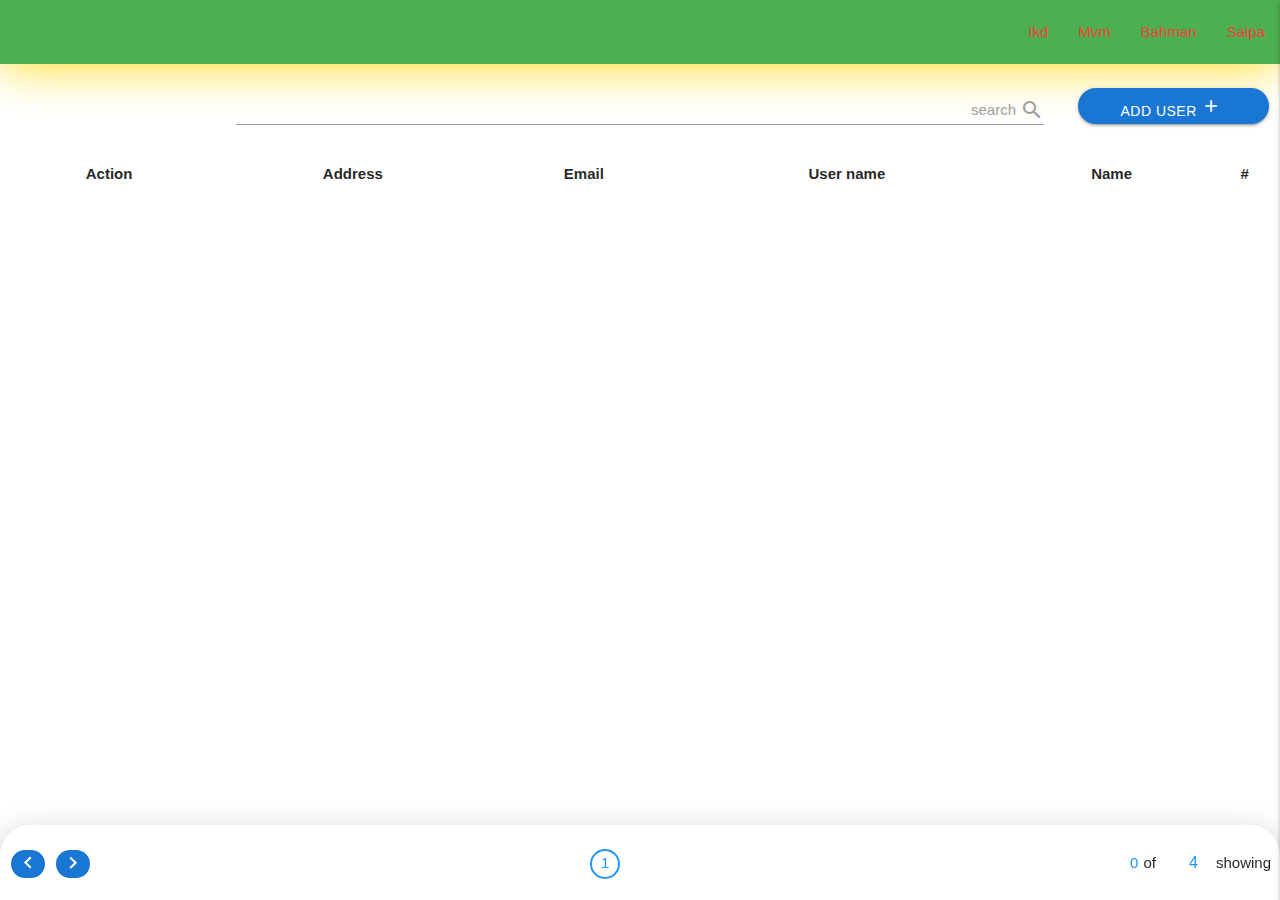
==== commit 6757d28a: "part #26" ====
--- a/assets/users.html
+++ b/assets/users.html
@@ -185,11 +185,13 @@
 
         <div class="pagination_item_counts flex-l p-l-10 flex-l-m">
           showing
-          <span class="m-l-5 m-r-5 max-w-50 ">
-            <input type="number" class="blue-text darken-2 no-border center-align m-b-0" value="10">
+          <span class="m-l-5 m-r-5 max-w-50 pos-relative top-3"
+          x-init="$watch('itemsCount' , (value)=>handleChangeItemsCount(value))">
+            <input type="number" class="blue-text darken-2 no-border center-align m-b-0" x-model="itemsCount"
+            x-on:change="pagination()">
           </span>
           of
-          <span class="blue-text darken-2 m-l-5 m-r-5">100</span>
+          <span class="blue-text darken-2 m-l-5 m-r-5" x-text="users.length">100</span>
         </div>
 
         <strong x-text="currentPage" class="blue-text page_number"></strong>
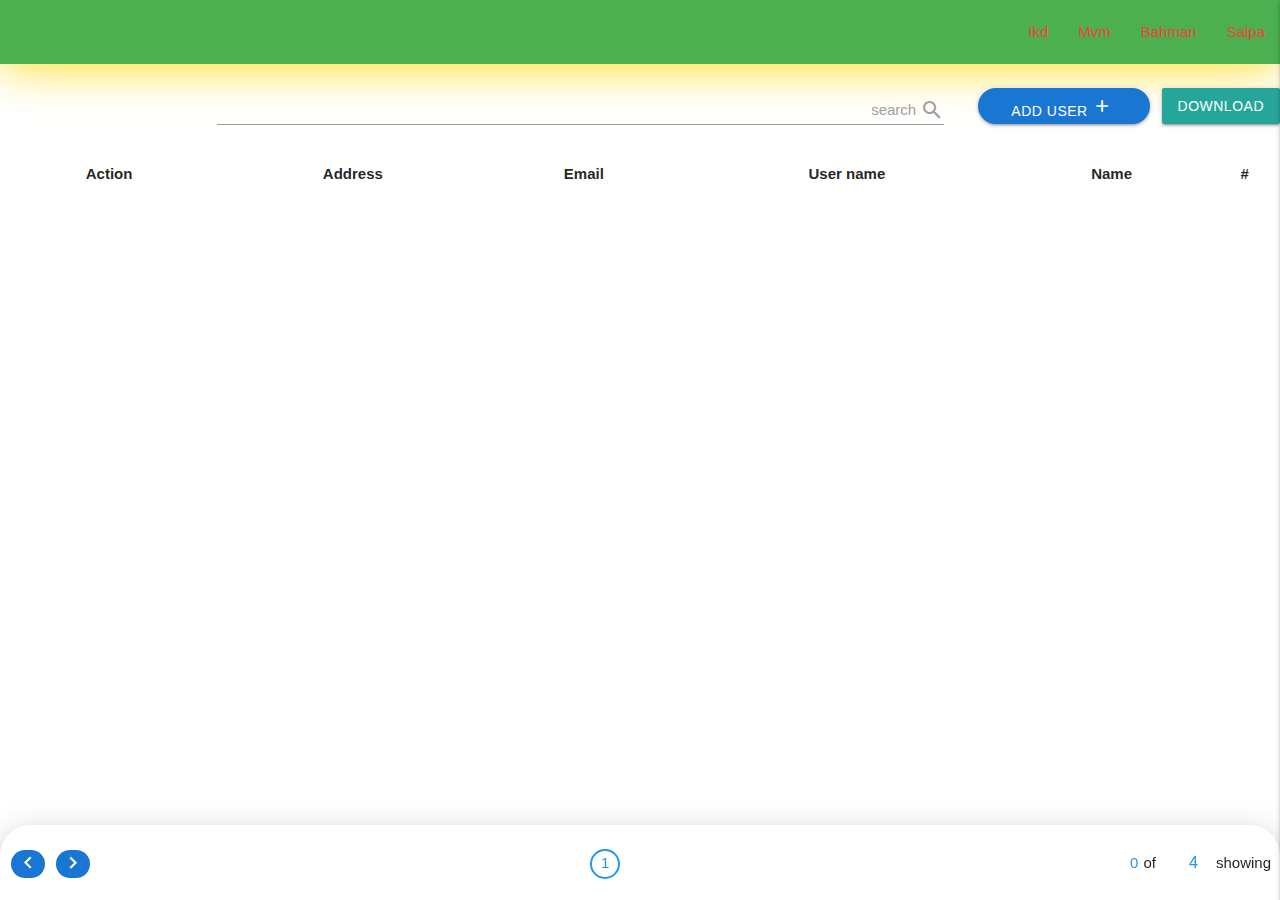
==== commit 54188345: "part #33" ====
--- a/assets/users.html
+++ b/assets/users.html
@@ -33,6 +33,7 @@
 
          
         <section id="top_action_section" class="row m-b-0 container">
+          <a id="download" class="btn">download</a>
 
           
            <!-- add    botton -->
@@ -40,7 +41,7 @@
     
          <div class="p-l-10 p-r-10 p-t-10 col s12 m4 l2">
             <button id="add_user_botton" class="waves-effect waves-light btn blue darken-2 p-l-30 p-r-30 w-full rounded_pill" 
-            x-on:click="showAddModal = true">
+            x-on:click="showAddModal = true; userIdToEdit = null; handleResetForm()">
                 <i class="material-icons m-r-5">add</i>
                 Add User
             </button>
@@ -50,7 +51,7 @@
 
          <div class="row col s12 m8 l8 m-b-0">
             <div class="input-field col s12">
-              <input id="search" type="text" class="validate">
+              <input id="search" type="text" class="validate" x-on:keydown="handleSearch($el)">
               <label for="search">
                 <i class="material-icons pos-relative top-7">search</i>
                 search
@@ -119,13 +120,13 @@
   
                 <div class="p-all-5">
                   <span class="f-bold">Address  :</span>
-                  <span x-text="user.address.city+'-'+user.address.street"></span>
+                  <span x-text="(user.address?.city || '') +'-'+ (user.address?.street || '')"></span>
                 </div>
   
                 <div class="p-all-5 flex-l-m">
                   <span class="f-bold">Action  :</span>
-                  <i class="material-icons red-text m-l-5 m-r-5">delete_forever</i>
-                  <i class="material-icons orange-text darken-3 m-l-5 m-r-5">edite</i>
+                  <i class="material-icons red-text m-l-5 m-r-5" x-on:click="handleDeleteUser(user.id)">delete_forever</i>
+                  <i class="material-icons orange-text darken-3 m-l-5 m-r-5" x-on:click="handleUpdateUser(user)">edite</i>
                 </div>
               </div>
           </li>
@@ -164,10 +165,10 @@
                   <td x-text="user.name"></td>
                   <td x-text="user.username"></td>
                   <td x-text="user.email"></td>
-                  <td x-text="user.address.city+'-'+user.address.street"></td>
+                  <td x-text="(user.address?.city || '') +'-'+ (user.address?.street || '')"></td>
                   <td>
-                    <i class="material-icons red-text m-l-5 m-r-5 hov-pointer">delete_forever</i>
-                    <i class="material-icons orange-text darken-3 m-l-5 m-r-5 hov-pointer">edite</i>  
+                    <i class="material-icons red-text m-l-5 m-r-5 hov-pointer" x-on:click="handleDeleteUser(user.id)">delete_forever</i>
+                    <i class="material-icons orange-text darken-3 m-l-5 m-r-5 hov-pointer" x-on:click="handleUpdateUser(user)">edite</i>  
                   </td>
                 </tr>
 
@@ -222,29 +223,32 @@
 
         <h5>
           <i class="material-icons m-r-10 m-l-10 pos-relative top-4">person_add</i>
-          Add User
+          <span x-text="userIdToEdit ? 'Edit User' : 'Add User'"></span>
         </h5>
 
         <form>
 
         <div class="input-field col s12">
-          <input id="name" type="text" class="validate">
+          <input id="name" type="text" class="validate" x-model="newUserInfo.name">
           <label for="name">name</label>
         </div>
 
         <div class="input-field col s12">
-          <input id="username" type="text" class="validate">
+          <input id="username" type="text" class="validate" x-model="newUserInfo.username">
           <label for="username">username</label>
         </div>
 
         <div class="input-field col s12">
-          <input id="email" type="email" class="validate">
+          <input id="email" type="email" class="validate" x-model="newUserInfo.email">
           <label for="email">email</label>
         </div>
         </form>
 
         <button type="button"
-        class="waves-effect waves-light btn blue-darken-1 m-t-20 m-b-10 w-full max-w-250 rounded_pill">
+        class="waves-effect waves-light btn blue-darken-1 m-t-20 m-b-10 w-full max-w-250 rounded_pill"
+        x-on:click="userIdToEdit ? handleConfirmEdieUser() : handleSubmitAddUserForm()"
+        x-bind:class="{'pulse' : isLoading, 'orange' : userIdToEdit}"
+        x-bind:disabled="isLoading">
         submit
       </button>
           </div>
